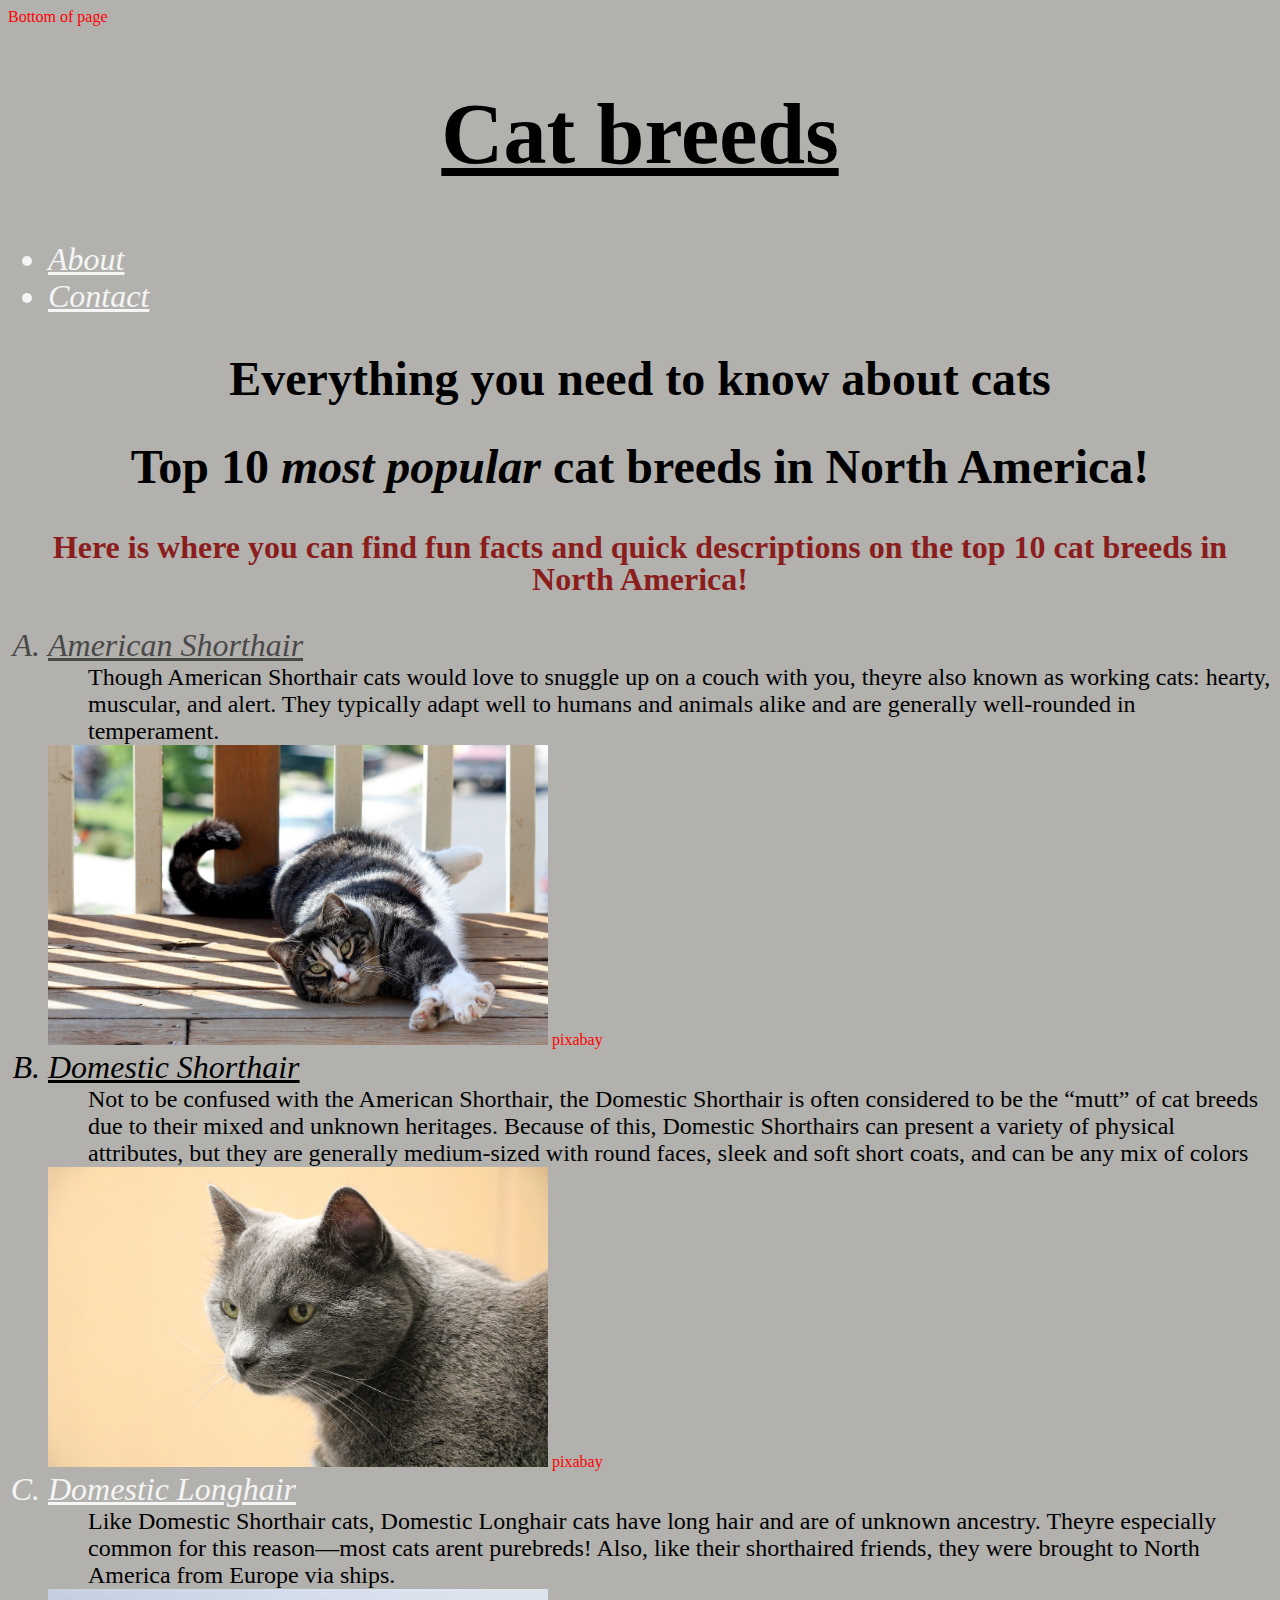
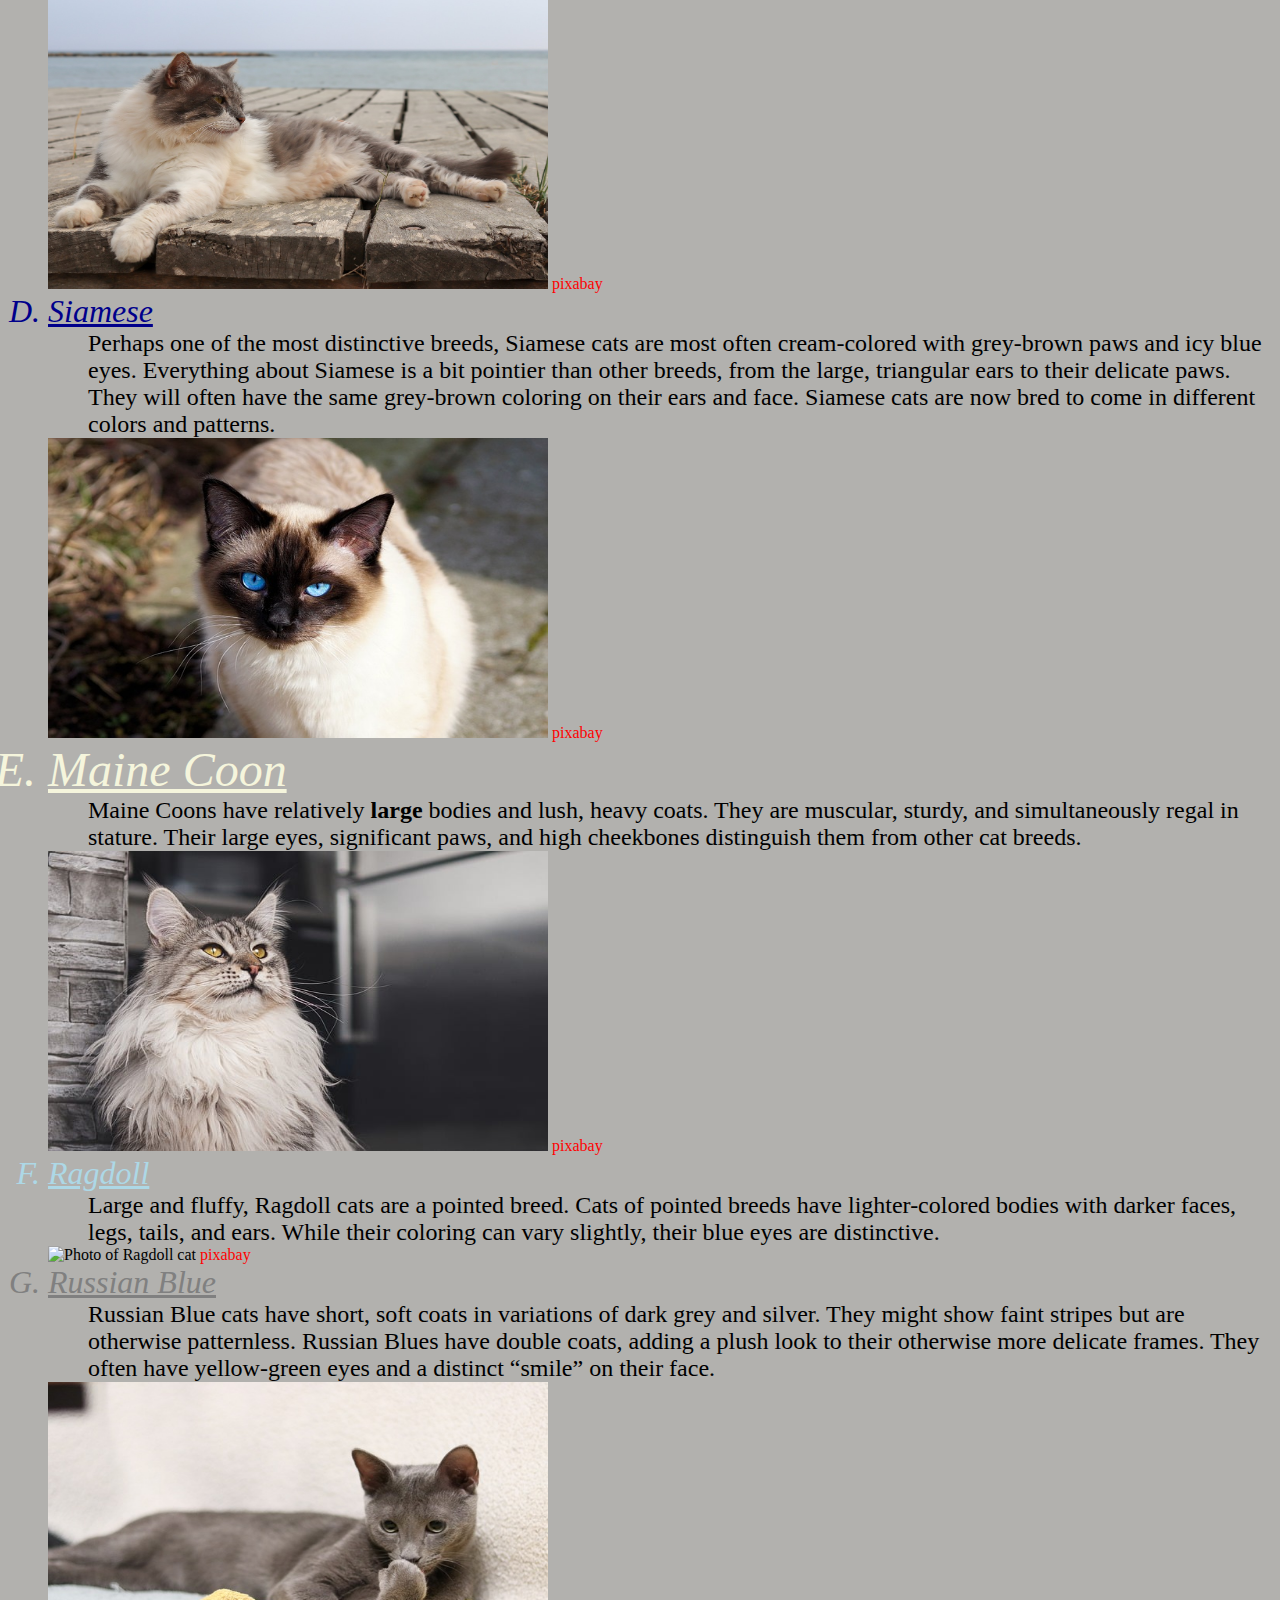
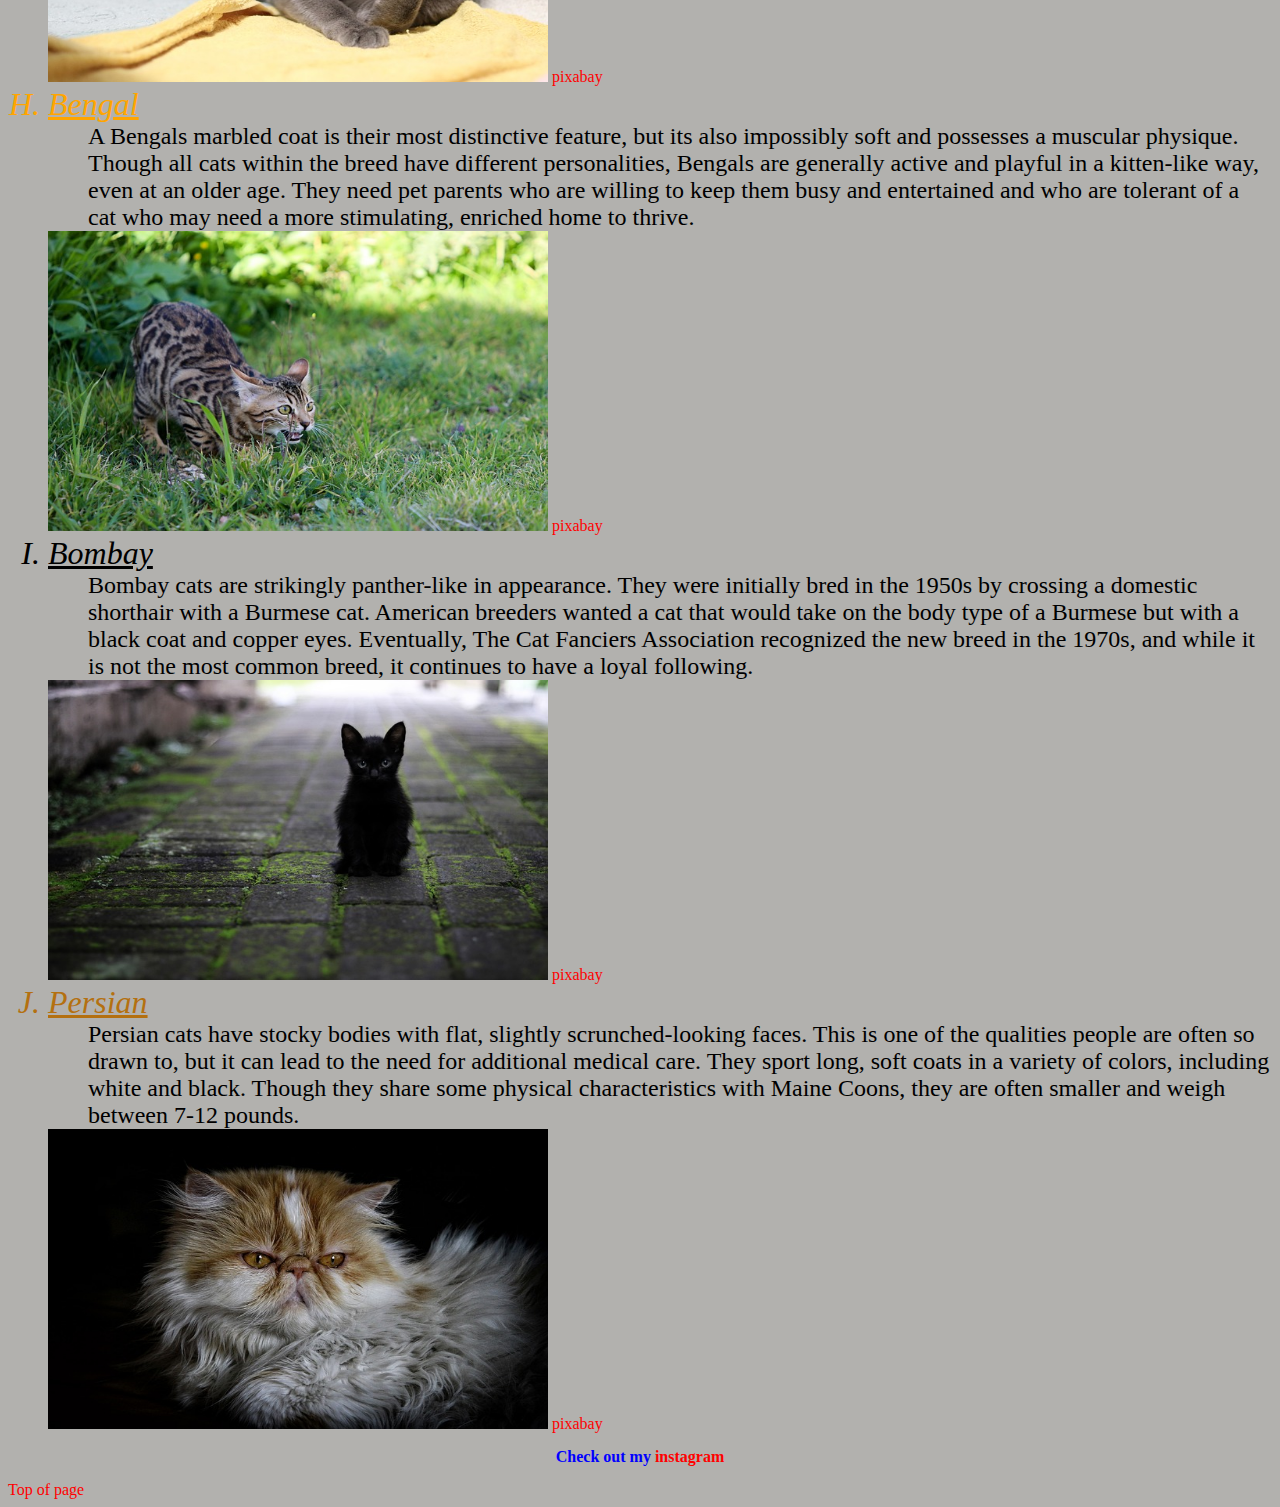
==== index.html @ c0378ca7 "added updates from assignment 7" ====
<!DOCTYPE html>
<html lang="en">
    <head>
        <title>Cat breed website</title>
        <meta charset="utf-8">
        <link rel="stylesheet" href="styles.css">
        <link rel="preconnect" href="https://fonts.googleapis.com">
        <link rel="preconnect" href="https://fonts.gstatic.com" crossorigin>
        <link href="https://fonts.googleapis.com/css2?family=Lemon&family=Oswald&display=swap" rel="stylesheet">
    </head> 
    <body>

        <!-- Capstone assignment -->
        <a href="#footer">Bottom of page</a>
        <header>
            <h1>Cat breeds</h1>  
            <ul>
                <a href="./pages/about.html"><li>About</li></a>
                <a href="./pages/contact.html"></aa><li>Contact</li></a>
            </ul>   
        </header>
        <main>
            <h2>Everything you need to know about cats</h2>
        <section>
            <!-- emphasized most popular -->
            <h2>Top 10 <em>most popular</em> cat breeds in North America!</h2>
            <p>Here is where you can find fun facts and quick descriptions on the top 10 cat breeds in North America!</p>
            <ol type=A>
                <li class="Americanshorthair">American Shorthair</li>
                <dd>Though American Shorthair cats would love to snuggle up on a couch with you, theyre also known as working cats: hearty, muscular, and alert. They typically adapt well to humans and animals alike and are generally well-rounded in temperament.</dd>
                    <img src="images/american-shorthair-cat.jpg"
                        alt="Photo of american short hair"
                        width= "500"
                        height="300" />
                    <a href="https://pixabay.com/photos/american-shorthair-cat-domestic-cat-2918491/"
                        target="_blank">
                        pixabay
                    </a>
                    
                <li class="domestic-shorthair">Domestic Shorthair</li>
                <dd>Not to be confused with the American Shorthair, the Domestic Shorthair is often considered to be the “mutt” of cat breeds due to their mixed and unknown heritages. Because of this, Domestic Shorthairs can present a variety of physical attributes, but they are generally medium-sized with round faces, sleek and soft short coats, and can be any mix of colors</dd>
                    <img src="images/domestic-shorthair.jpg"
                        alt="Photo of Domestic short hair"  
                        width="500"
                        height="300" />
                    <a href="https://pixabay.com/photos/cat-gray-cat-old-cat-feline-1099127/"
                        target="_blank">
                        pixabay
                    </a>
                <li>Domestic Longhair</li>
                <dd>Like Domestic Shorthair cats, Domestic Longhair cats have long hair and are of unknown ancestry. Theyre especially common for this reason—most cats arent purebreds! Also, like their shorthaired friends, they were brought to North America from Europe via ships.</dd>
                    <img src="images/domestic-longhair.jpg"
                        alt="Photo of Domestic longhair"
                        width="500"
                        height="300" />
                    <a href="https://pixabay.com/photos/cat-sea-web-longhair-cat-water-4286593/"
                        target="_blank">
                        pixabay
                    </a>
                    
                <li class="siamese">Siamese</li>
                <dd>Perhaps one of the most distinctive breeds, Siamese cats are most often cream-colored with grey-brown paws and icy blue eyes. Everything about Siamese is a bit pointier than other breeds, from the large, triangular ears to their delicate paws. They will often have the same grey-brown coloring on their ears and face. Siamese cats are now bred to come in different colors and patterns.</dd>
                    <img src="images/siamese.jpg"
                        alt="Photo of Siamese cat"
                        width="500"
                        height="300" />
                    <a href="https://pixabay.com/photos/cat-siamese-fur-kitten-breed-cat-2124270/"
                        target="_blank">
                        pixabay
                    </a>
                        
                    <!-- strong on "large" -->
                <li class="Mainecoon">Maine Coon</li>
                <dd>Maine Coons have relatively <strong>large</strong> bodies and lush, heavy coats. They are muscular, sturdy, and simultaneously regal in stature. Their large eyes, significant paws, and high cheekbones distinguish them from other cat breeds.</dd>
                    <img src="images/maine-coon.jpg"
                        alt="Photo of Mainecoon cat"
                        width="500"
                        height="300" />
                    <a href="https://pixabay.com/photos/cat-maine-coon-feline-pet-fur-7954713/"
                        target="_blank">
                        pixabay
                    </a>
                <li class="Ragdoll">Ragdoll</li>
                <dd>Large and fluffy, Ragdoll cats are a pointed breed. Cats of pointed breeds have lighter-colored bodies with darker faces, legs, tails, and ears. While their coloring can vary slightly, their blue eyes are distinctive.</dd>
                    <img src="images/ragdoll.jpg"
                        alt="Photo of Ragdoll cat"
                        width="500"
                        height="300" />
                    <a href="https://pixabay.com/photos/cat-ragdoll-kitten-dark-kitty-4221858/"
                        target="_blank">
                        pixabay
                    </a>
                <li class="RussianBlue">Russian Blue</li>
                <dd>Russian Blue cats have short, soft coats in variations of dark grey and silver. They might show faint stripes but are otherwise patternless. Russian Blues have double coats, adding a plush look to their otherwise more delicate frames. They often have yellow-green eyes and a distinct “smile” on their face.</dd>
                    <img src="images/russian-blue.jpg"
                        alt="Photo of Russian blue cat"
                        width="500"
                        height="300" />
                    <a href="https://pixabay.com/photos/cat-russian-blue-kitty-kitten-soft-2480778/"
                        target="_blank">
                        pixabay
                    </a>
                <li class="Bengal">Bengal</li>
                <dd>A Bengals marbled coat is their most distinctive feature, but its also impossibly soft and possesses a muscular physique. Though all cats within the breed have different personalities, Bengals are generally active and playful in a kitten-like way, even at an older age. They need pet parents who are willing to keep them busy and entertained and who are tolerant of a cat who may need a more stimulating, enriched home to thrive.</dd>
                    <img src="images/bengal.jpg"
                        alt="Photo of Bengal cat"
                        width="500"
                        height="300" />
                    <a href="https://pixabay.com/photos/cat-animals-pet-bengal-green-pets-4106916/"
                        target="_blank">
                        pixabay
                    </a>
                <li class="Bombay">Bombay</li>
                <dd>Bombay cats are strikingly panther-like in appearance. They were initially bred in the 1950s by crossing a domestic shorthair with a Burmese cat. American breeders wanted a cat that would take on the body type of a Burmese but with a black coat and copper eyes. Eventually, The Cat Fanciers Association recognized the new breed in the 1970s, and while it is not the most common breed, it continues to have a loyal following.</dd>
                    <img src="images/bombay.jpg"
                        alt="Photo of bombay cat"
                        width="500"
                        height="300" />
                    <a href="https://pixabay.com/photos/cat-black-animal-pet-hair-star-3169476/"
                        target="_blank">
                        pixabay
                    </a>
                <li class="Persian">Persian</li>
                <dd>Persian cats have stocky bodies with flat, slightly scrunched-looking faces. This is one of the qualities people are often so drawn to, but it can lead to the need for additional medical care. They sport long, soft coats in a variety of colors, including white and black. Though they share some physical characteristics with Maine Coons, they are often smaller and weigh between 7-12 pounds.</dd>
                    <img src="images/persian.jpg"
                        alt="Photo of persian cat"
                        width="500"
                        height="300" />
                    <a href="https://pixabay.com/photos/cat-persian-persian-cat-pet-animal-2182624/"
                        target="_blank">
                        pixabay
                    </a>
            </ol>

        </section>
        </main>
        <footer id="footer">
                <p class="instagram">Check out my <a href="https://www.instagram.com/"
                target="_blank">
                instagram</a> </p>
                <a href="#top">Top of page</a>
        </footer>
    </body>
</html>
---- styles.css ----
/* Website styles */
header h1{
   color:#000000; 
   font-size:86px;
   text-decoration: underline;
   font-family: "Lemon", serif, 'Times New Roman', Times,;
   text-align:center;
   /* text align */
}

body{
    background-color: rgb(178, 177, 174);
    color: black; 
}
/* line height, font weight,text align */
p{
    color: rgb(139, 29, 29);
    font-size: 32px;
    font-weight:bold;
    line-height:1;
    text-align:center;
}
/* font style */
li{
    color:whitesmoke;
    font-size:32px;
    font-style:italic;
    text-decoration: underline;
}

dd{
    font-size:24px;
}

h2{
    font-size:48px;
    color:rgb(0, 0, 0);
    text-align:center;
    line-height:1;
}

.instagram{
    color:blue;
    font-size:16px;
}

.domestic-shorthair{
    font-size: 32px;
    color: black;
    
}

.Americanshorthair{
    color:rgb(74, 72, 72);
}

.siamese{
    color:darkblue;
}

.Mainecoon{
    color:beige;
    font-size:48px;
}

.Ragdoll{
    color:lightblue;
}

.RussianBlue{
    color:grey;
}

.Bengal{
    color:orange;
}

.Bombay{
    color:black;
}

.Persian{
    color:rgb(180, 112, 16);
}

a {
    color: red;
    text-decoration: none;
  }

a:link,
a:focus,
a:active {
  text-decoration: none;
  color: red;
}

a:hover {
  text-decoration: underline;
}

a:visited {
  color: purple;
}
/* nesting */
section li a {
    font-size:32;
    font-weight:900;
  }
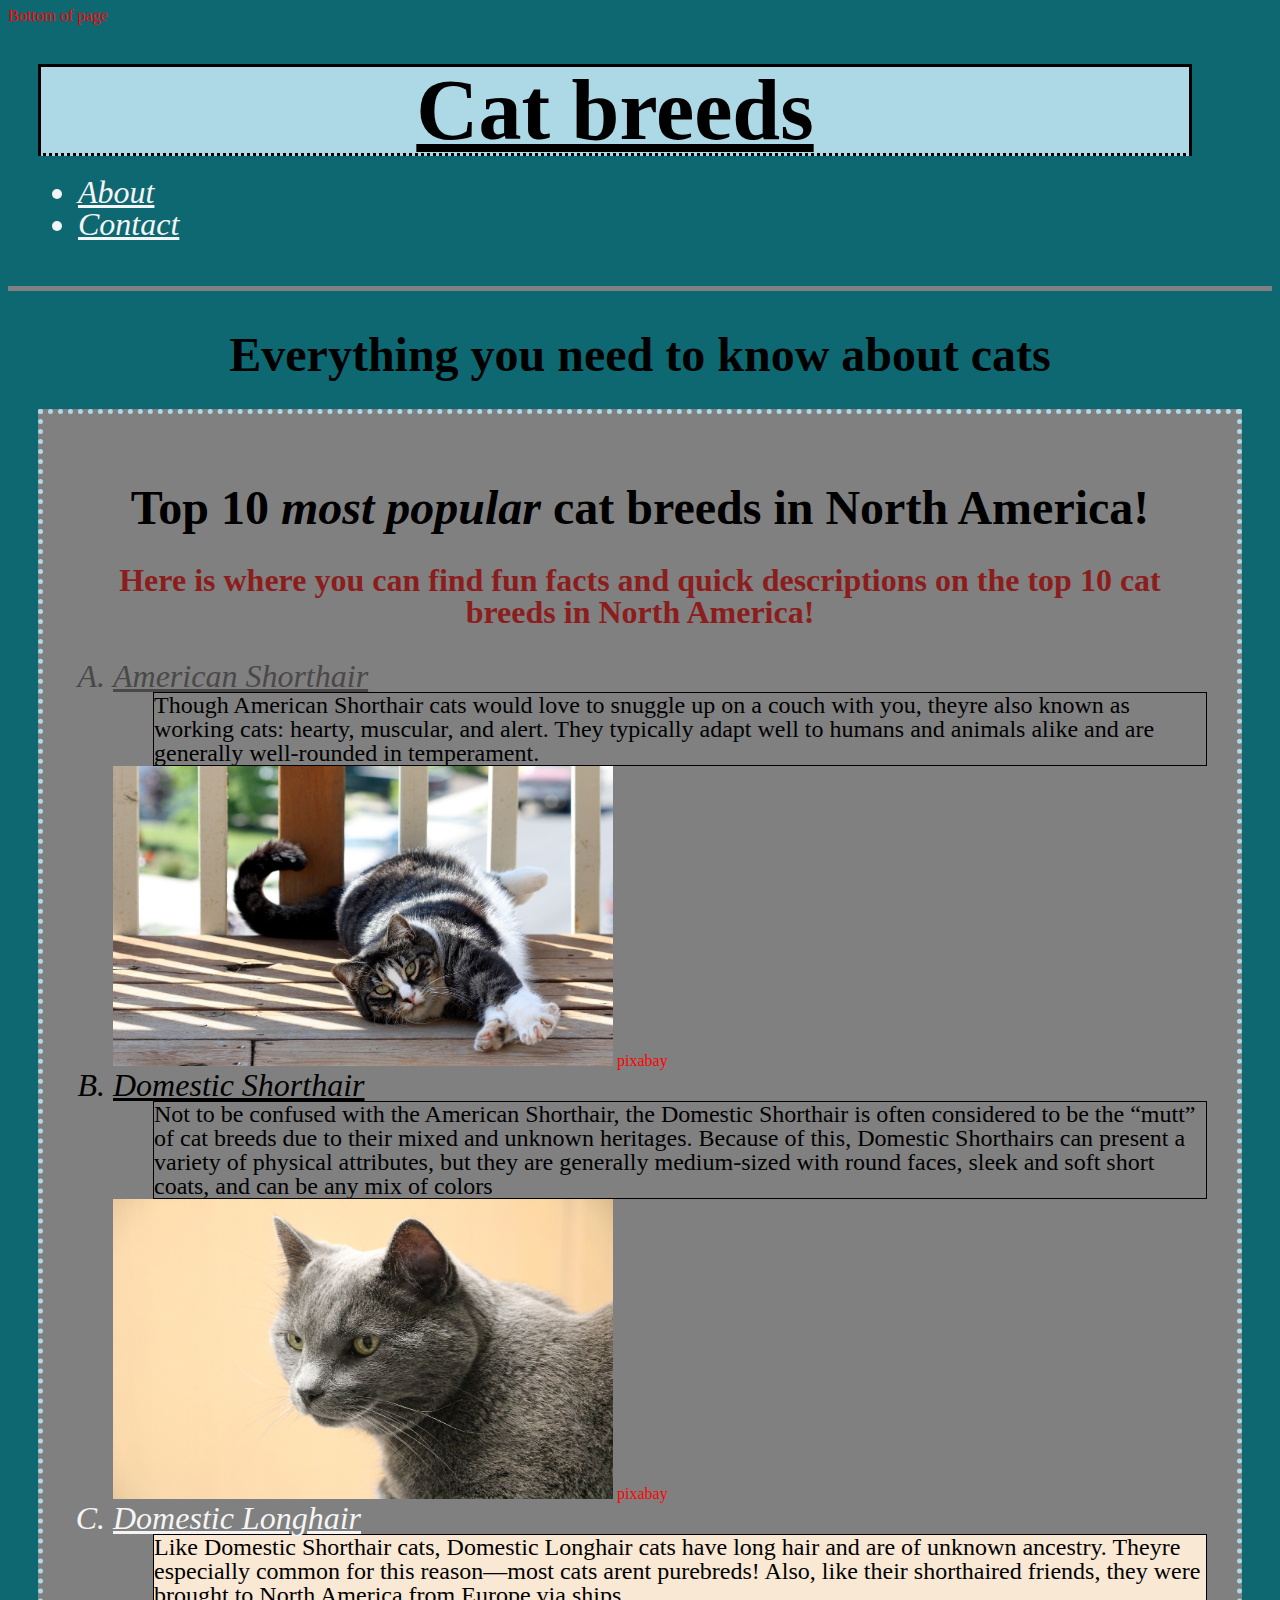
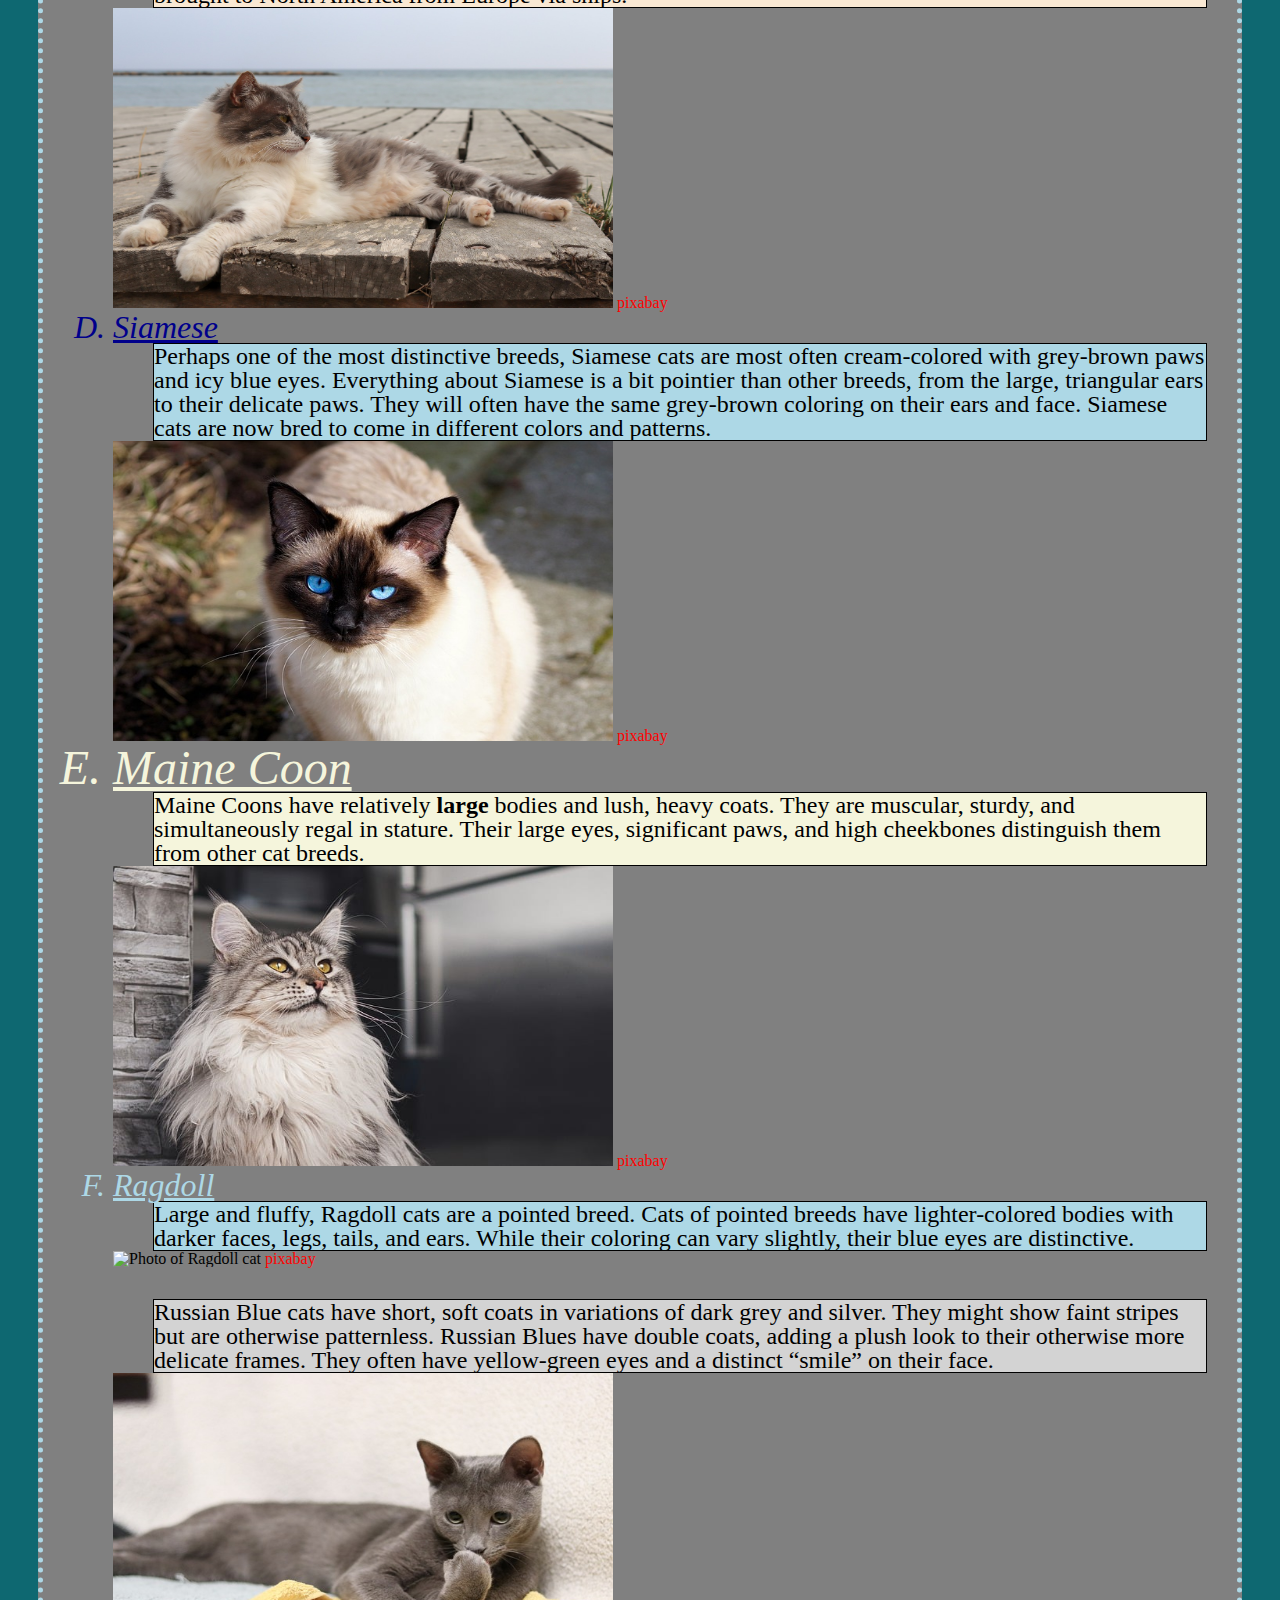
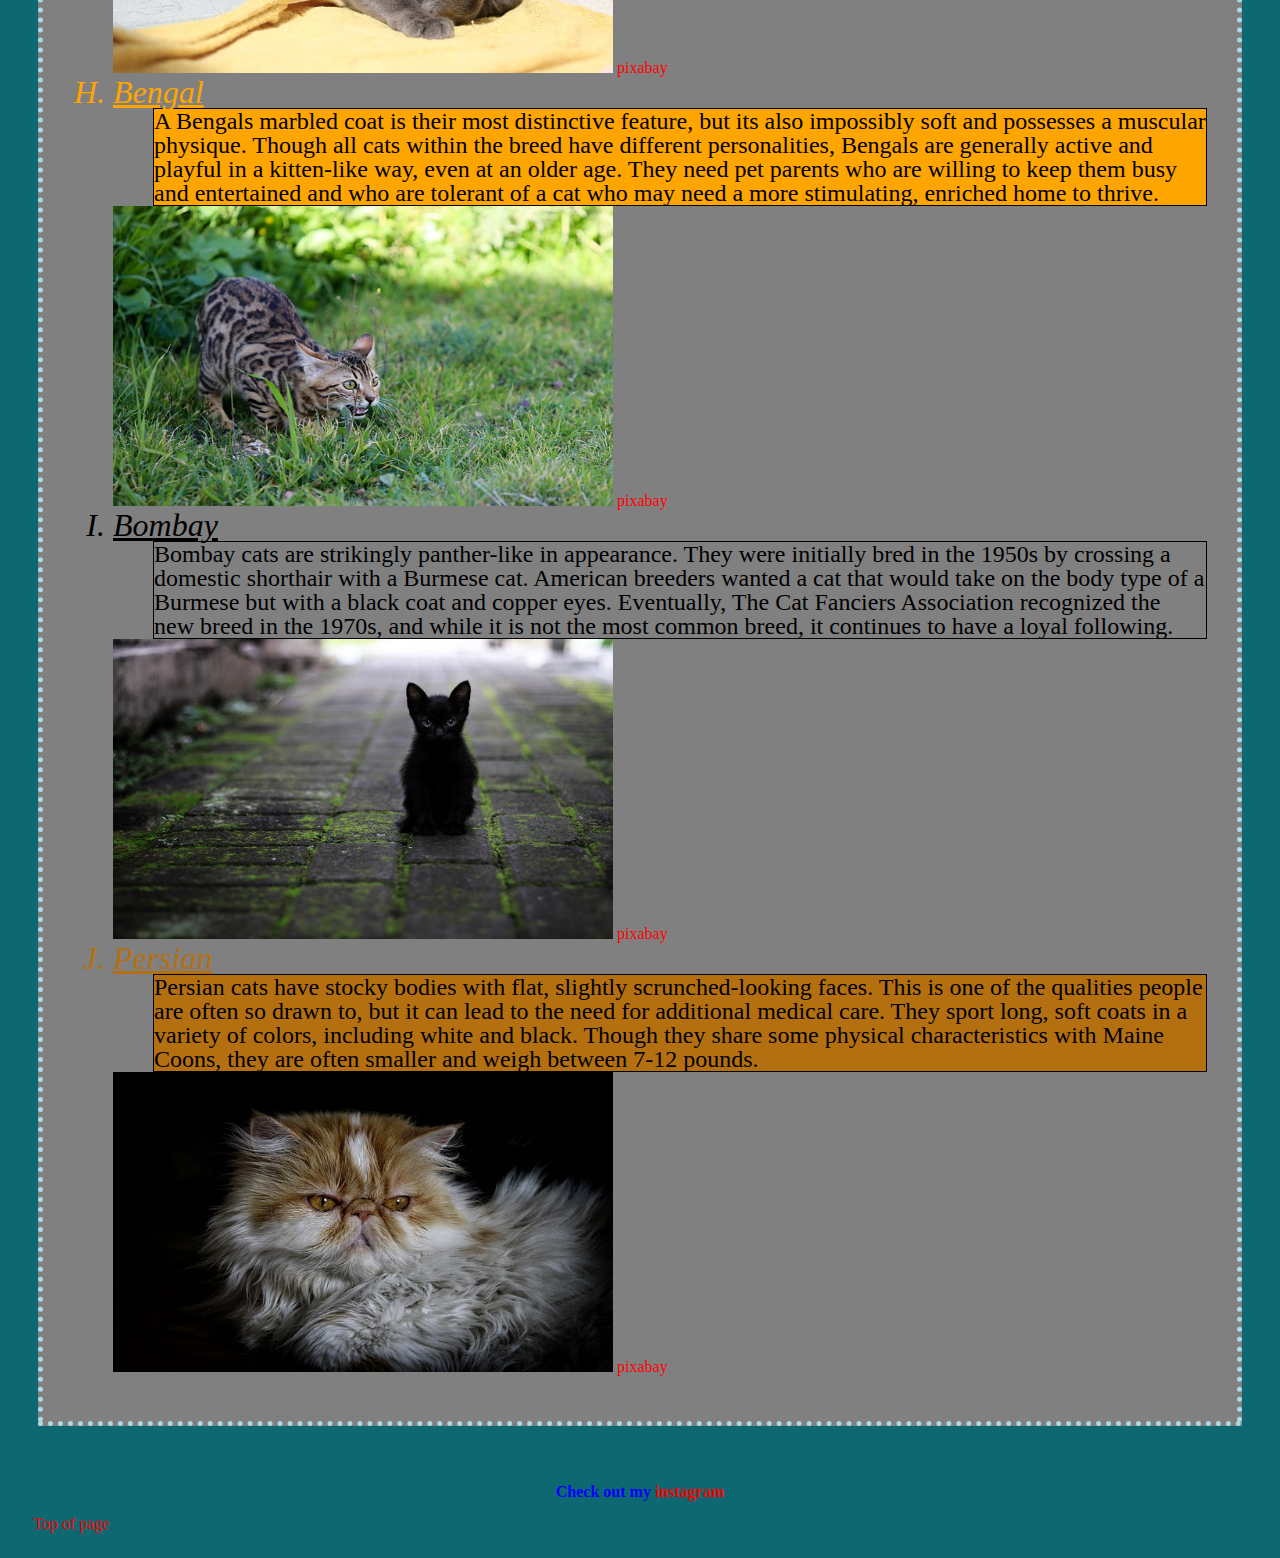
==== commit 8e4fc135: "finished assignment 8 and added some more css styling" ====
--- a/index.html
+++ b/index.html
@@ -13,7 +13,7 @@
         <!-- Capstone assignment -->
         <a href="#footer">Bottom of page</a>
         <header>
-            <h1>Cat breeds</h1>  
+            <h1 class="title">Cat breeds</h1>  
             <ul>
                 <a href="./pages/about.html"><li>About</li></a>
                 <a href="./pages/contact.html"></aa><li>Contact</li></a>
@@ -27,7 +27,7 @@
             <p>Here is where you can find fun facts and quick descriptions on the top 10 cat breeds in North America!</p>
             <ol type=A>
                 <li class="Americanshorthair">American Shorthair</li>
-                <dd>Though American Shorthair cats would love to snuggle up on a couch with you, theyre also known as working cats: hearty, muscular, and alert. They typically adapt well to humans and animals alike and are generally well-rounded in temperament.</dd>
+                <dd class="Americanshorthairtext">Though American Shorthair cats would love to snuggle up on a couch with you, theyre also known as working cats: hearty, muscular, and alert. They typically adapt well to humans and animals alike and are generally well-rounded in temperament.</dd>
                     <img src="images/american-shorthair-cat.jpg"
                         alt="Photo of american short hair"
                         width= "500"
@@ -38,7 +38,7 @@
                     </a>
                     
                 <li class="domestic-shorthair">Domestic Shorthair</li>
-                <dd>Not to be confused with the American Shorthair, the Domestic Shorthair is often considered to be the “mutt” of cat breeds due to their mixed and unknown heritages. Because of this, Domestic Shorthairs can present a variety of physical attributes, but they are generally medium-sized with round faces, sleek and soft short coats, and can be any mix of colors</dd>
+                <dd class="domesticshorthairtext">Not to be confused with the American Shorthair, the Domestic Shorthair is often considered to be the “mutt” of cat breeds due to their mixed and unknown heritages. Because of this, Domestic Shorthairs can present a variety of physical attributes, but they are generally medium-sized with round faces, sleek and soft short coats, and can be any mix of colors</dd>
                     <img src="images/domestic-shorthair.jpg"
                         alt="Photo of Domestic short hair"  
                         width="500"
@@ -47,8 +47,8 @@
                         target="_blank">
                         pixabay
                     </a>
-                <li>Domestic Longhair</li>
-                <dd>Like Domestic Shorthair cats, Domestic Longhair cats have long hair and are of unknown ancestry. Theyre especially common for this reason—most cats arent purebreds! Also, like their shorthaired friends, they were brought to North America from Europe via ships.</dd>
+                <li class="domesticlonghair">Domestic Longhair</li>
+                <dd class="domesticlonghairtext">Like Domestic Shorthair cats, Domestic Longhair cats have long hair and are of unknown ancestry. Theyre especially common for this reason—most cats arent purebreds! Also, like their shorthaired friends, they were brought to North America from Europe via ships.</dd>
                     <img src="images/domestic-longhair.jpg"
                         alt="Photo of Domestic longhair"
                         width="500"
@@ -59,7 +59,7 @@
                     </a>
                     
                 <li class="siamese">Siamese</li>
-                <dd>Perhaps one of the most distinctive breeds, Siamese cats are most often cream-colored with grey-brown paws and icy blue eyes. Everything about Siamese is a bit pointier than other breeds, from the large, triangular ears to their delicate paws. They will often have the same grey-brown coloring on their ears and face. Siamese cats are now bred to come in different colors and patterns.</dd>
+                <dd class="siamesetext">Perhaps one of the most distinctive breeds, Siamese cats are most often cream-colored with grey-brown paws and icy blue eyes. Everything about Siamese is a bit pointier than other breeds, from the large, triangular ears to their delicate paws. They will often have the same grey-brown coloring on their ears and face. Siamese cats are now bred to come in different colors and patterns.</dd>
                     <img src="images/siamese.jpg"
                         alt="Photo of Siamese cat"
                         width="500"
@@ -71,7 +71,7 @@
                         
                     <!-- strong on "large" -->
                 <li class="Mainecoon">Maine Coon</li>
-                <dd>Maine Coons have relatively <strong>large</strong> bodies and lush, heavy coats. They are muscular, sturdy, and simultaneously regal in stature. Their large eyes, significant paws, and high cheekbones distinguish them from other cat breeds.</dd>
+                <dd class="mainecoontext">Maine Coons have relatively <strong>large</strong> bodies and lush, heavy coats. They are muscular, sturdy, and simultaneously regal in stature. Their large eyes, significant paws, and high cheekbones distinguish them from other cat breeds.</dd>
                     <img src="images/maine-coon.jpg"
                         alt="Photo of Mainecoon cat"
                         width="500"
@@ -81,7 +81,7 @@
                         pixabay
                     </a>
                 <li class="Ragdoll">Ragdoll</li>
-                <dd>Large and fluffy, Ragdoll cats are a pointed breed. Cats of pointed breeds have lighter-colored bodies with darker faces, legs, tails, and ears. While their coloring can vary slightly, their blue eyes are distinctive.</dd>
+                <dd class="ragdolltext">Large and fluffy, Ragdoll cats are a pointed breed. Cats of pointed breeds have lighter-colored bodies with darker faces, legs, tails, and ears. While their coloring can vary slightly, their blue eyes are distinctive.</dd>
                     <img src="images/ragdoll.jpg"
                         alt="Photo of Ragdoll cat"
                         width="500"
@@ -91,7 +91,7 @@
                         pixabay
                     </a>
                 <li class="RussianBlue">Russian Blue</li>
-                <dd>Russian Blue cats have short, soft coats in variations of dark grey and silver. They might show faint stripes but are otherwise patternless. Russian Blues have double coats, adding a plush look to their otherwise more delicate frames. They often have yellow-green eyes and a distinct “smile” on their face.</dd>
+                <dd class="russianbluetext">Russian Blue cats have short, soft coats in variations of dark grey and silver. They might show faint stripes but are otherwise patternless. Russian Blues have double coats, adding a plush look to their otherwise more delicate frames. They often have yellow-green eyes and a distinct “smile” on their face.</dd>
                     <img src="images/russian-blue.jpg"
                         alt="Photo of Russian blue cat"
                         width="500"
@@ -101,7 +101,7 @@
                         pixabay
                     </a>
                 <li class="Bengal">Bengal</li>
-                <dd>A Bengals marbled coat is their most distinctive feature, but its also impossibly soft and possesses a muscular physique. Though all cats within the breed have different personalities, Bengals are generally active and playful in a kitten-like way, even at an older age. They need pet parents who are willing to keep them busy and entertained and who are tolerant of a cat who may need a more stimulating, enriched home to thrive.</dd>
+                <dd class="bengaltext">A Bengals marbled coat is their most distinctive feature, but its also impossibly soft and possesses a muscular physique. Though all cats within the breed have different personalities, Bengals are generally active and playful in a kitten-like way, even at an older age. They need pet parents who are willing to keep them busy and entertained and who are tolerant of a cat who may need a more stimulating, enriched home to thrive.</dd>
                     <img src="images/bengal.jpg"
                         alt="Photo of Bengal cat"
                         width="500"
@@ -111,7 +111,7 @@
                         pixabay
                     </a>
                 <li class="Bombay">Bombay</li>
-                <dd>Bombay cats are strikingly panther-like in appearance. They were initially bred in the 1950s by crossing a domestic shorthair with a Burmese cat. American breeders wanted a cat that would take on the body type of a Burmese but with a black coat and copper eyes. Eventually, The Cat Fanciers Association recognized the new breed in the 1970s, and while it is not the most common breed, it continues to have a loyal following.</dd>
+                <dd class="bombaytext">Bombay cats are strikingly panther-like in appearance. They were initially bred in the 1950s by crossing a domestic shorthair with a Burmese cat. American breeders wanted a cat that would take on the body type of a Burmese but with a black coat and copper eyes. Eventually, The Cat Fanciers Association recognized the new breed in the 1970s, and while it is not the most common breed, it continues to have a loyal following.</dd>
                     <img src="images/bombay.jpg"
                         alt="Photo of bombay cat"
                         width="500"
@@ -121,7 +121,7 @@
                         pixabay
                     </a>
                 <li class="Persian">Persian</li>
-                <dd>Persian cats have stocky bodies with flat, slightly scrunched-looking faces. This is one of the qualities people are often so drawn to, but it can lead to the need for additional medical care. They sport long, soft coats in a variety of colors, including white and black. Though they share some physical characteristics with Maine Coons, they are often smaller and weigh between 7-12 pounds.</dd>
+                <dd class="persiantext">Persian cats have stocky bodies with flat, slightly scrunched-looking faces. This is one of the qualities people are often so drawn to, but it can lead to the need for additional medical care. They sport long, soft coats in a variety of colors, including white and black. Though they share some physical characteristics with Maine Coons, they are often smaller and weigh between 7-12 pounds.</dd>
                     <img src="images/persian.jpg"
                         alt="Photo of persian cat"
                         width="500"
--- a/styles.css
+++ b/styles.css
@@ -1,15 +1,36 @@
 /* Website styles */
-header h1{
+* {
+    font-family:'Franklin Gothic Medium', 'Arial Narrow', Arial, sans-serif
+    font-size: 100%;
+    line-height: 1;
+    /* border: 2px solid black;
+    margin: 1px; */
+
+}
+.title {
    color:#000000; 
    font-size:86px;
    text-decoration: underline;
    font-family: "Lemon", serif, 'Times New Roman', Times,;
    text-align:center;
-   /* text align */
+   border: 3px solid black;
+   border-bottom:dotted black;
+   
+}
+h1{
+    margin-top: 10px;
+    margin-bottom: 20px;
+    margin-right: 50px;
+    margin-left: 50;
+    background-color:lightblue;
 }
 
+header {
+    border-bottom: 5px solid grey;
+  }
+
 body{
-    background-color: rgb(178, 177, 174);
+    background-color: rgb(14, 104, 113);
     color: black; 
 }
 /* line height, font weight,text align */
@@ -19,6 +40,8 @@
     font-weight:bold;
     line-height:1;
     text-align:center;
+    
+      
 }
 /* font style */
 li{
@@ -30,6 +53,7 @@
 
 dd{
     font-size:24px;
+    border: 1px solid black;
 }
 
 h2{
@@ -50,12 +74,27 @@
     
 }
 
+.domesticshorthairtext{
+    background-color:grey;
+}
+
 .Americanshorthair{
     color:rgb(74, 72, 72);
 }
 
+.Americanshorthairtext{
+    background-color:grey;
+}
+
+.domesticlonghairtext{
+    background-color:rgb(249, 232, 211);
+}
 .siamese{
     color:darkblue;
+}
+
+.siamesetext{
+    background-color:lightblue;
 }
 
 .Mainecoon{
@@ -63,24 +102,47 @@
     font-size:48px;
 }
 
+.mainecoontext{
+    background-color:beige;
+}
+
 .Ragdoll{
     color:lightblue;
 }
 
+.ragdolltext{
+    background-color:lightblue;
+}
+
 .RussianBlue{
     color:grey;
+}
+.russianbluetext{
+    background-color:lightgrey;
 }
 
 .Bengal{
     color:orange;
 }
 
+.bengaltext{
+    background-color:orange;
+}
+
 .Bombay{
     color:black;
 }
 
+.bombaytext{
+    background-color:grey;
+}
+
 .Persian{
     color:rgb(180, 112, 16);
+}
+
+.persiantext{
+    background-color:rgb(180, 112, 16);
 }
 
 a {
@@ -94,7 +156,7 @@
   text-decoration: none;
   color: red;
 }
-
+/* Pseudo-class selector */
 a:hover {
   text-decoration: underline;
 }
@@ -106,4 +168,30 @@
 section li a {
     font-size:32;
     font-weight:900;
+  }
+
+  h1, h2, h3 {
+    margin-bottom: 20px;
+  }
+
+  header,
+  section,
+  footer{
+    padding: 30px;
+  }
+
+  h1 {
+    border-bottom: 1px solid black;
+  }
+  
+  section {
+    border:5px dotted lightblue;
+    background-color: grey;
+    margin: 30px;
+    padding: 30px;
+  }
+
+  footer{
+    margin: 1%;
+    padding: 1%;
   }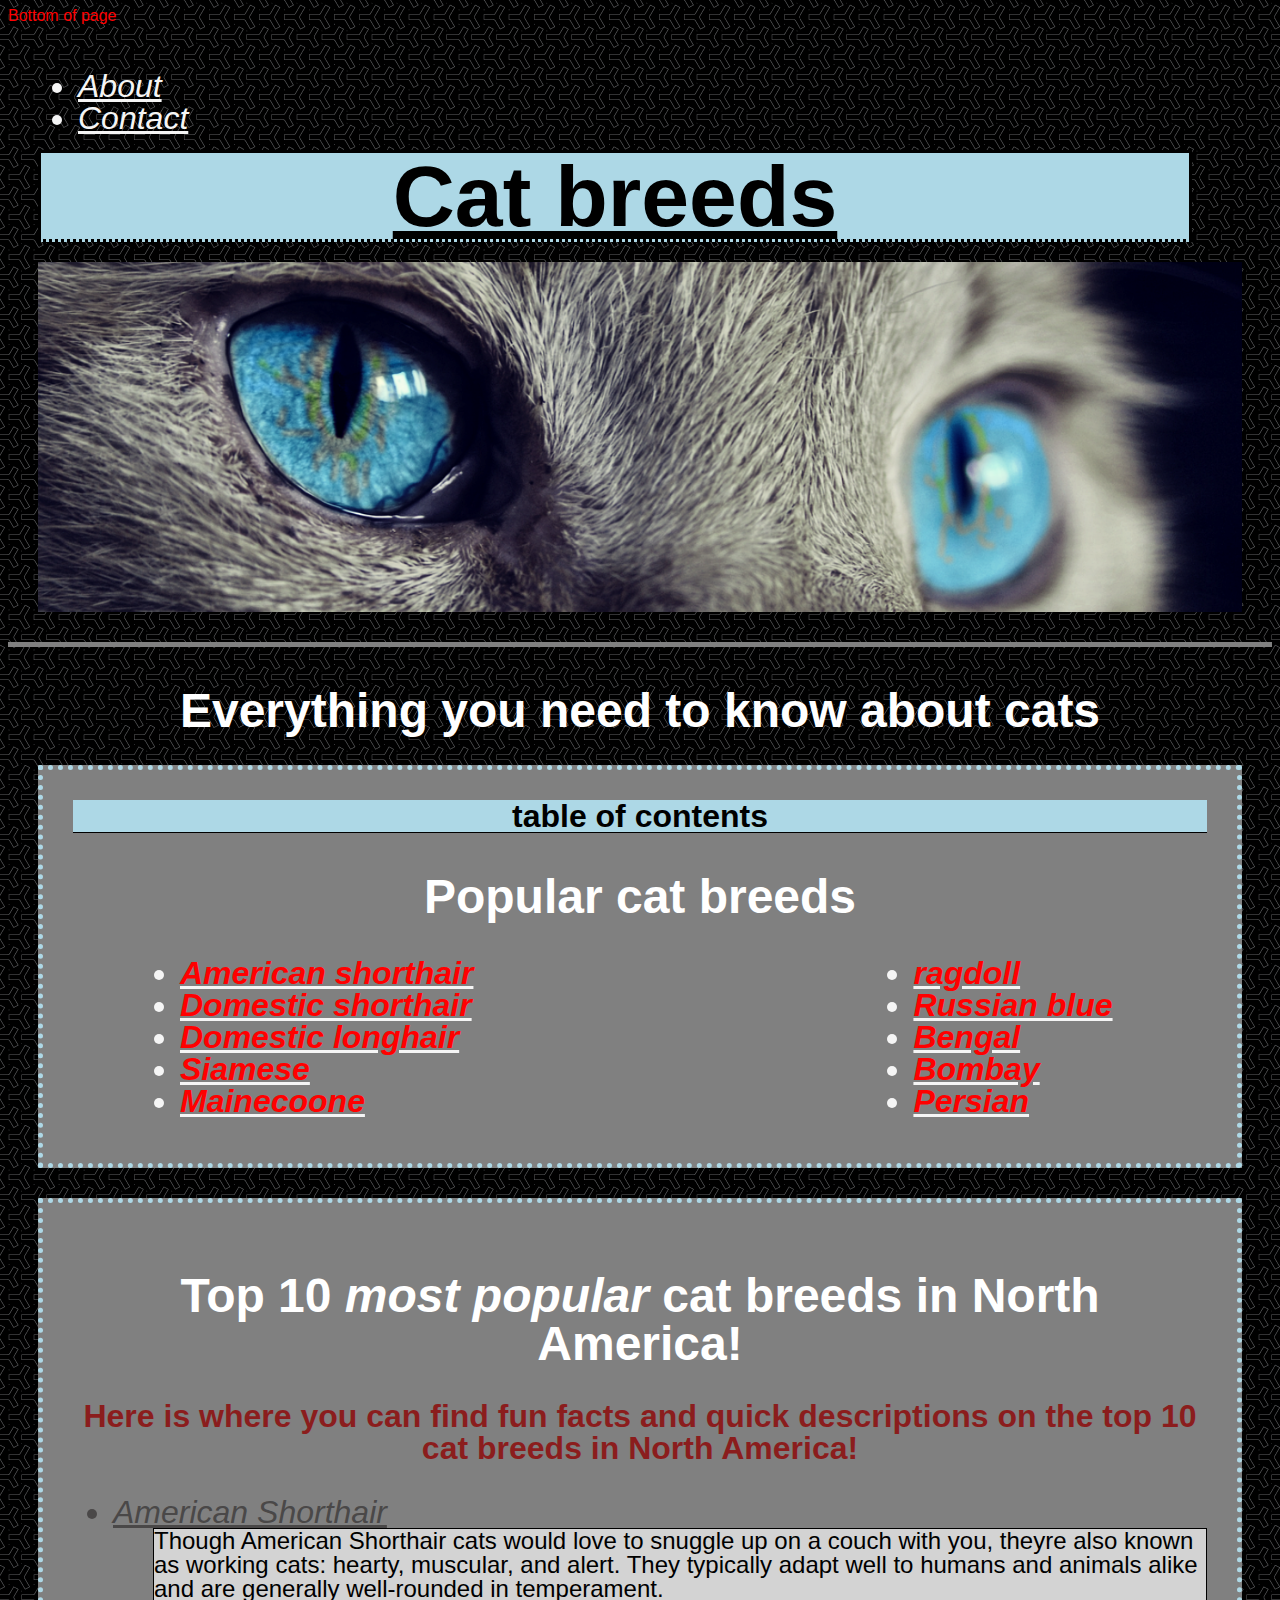
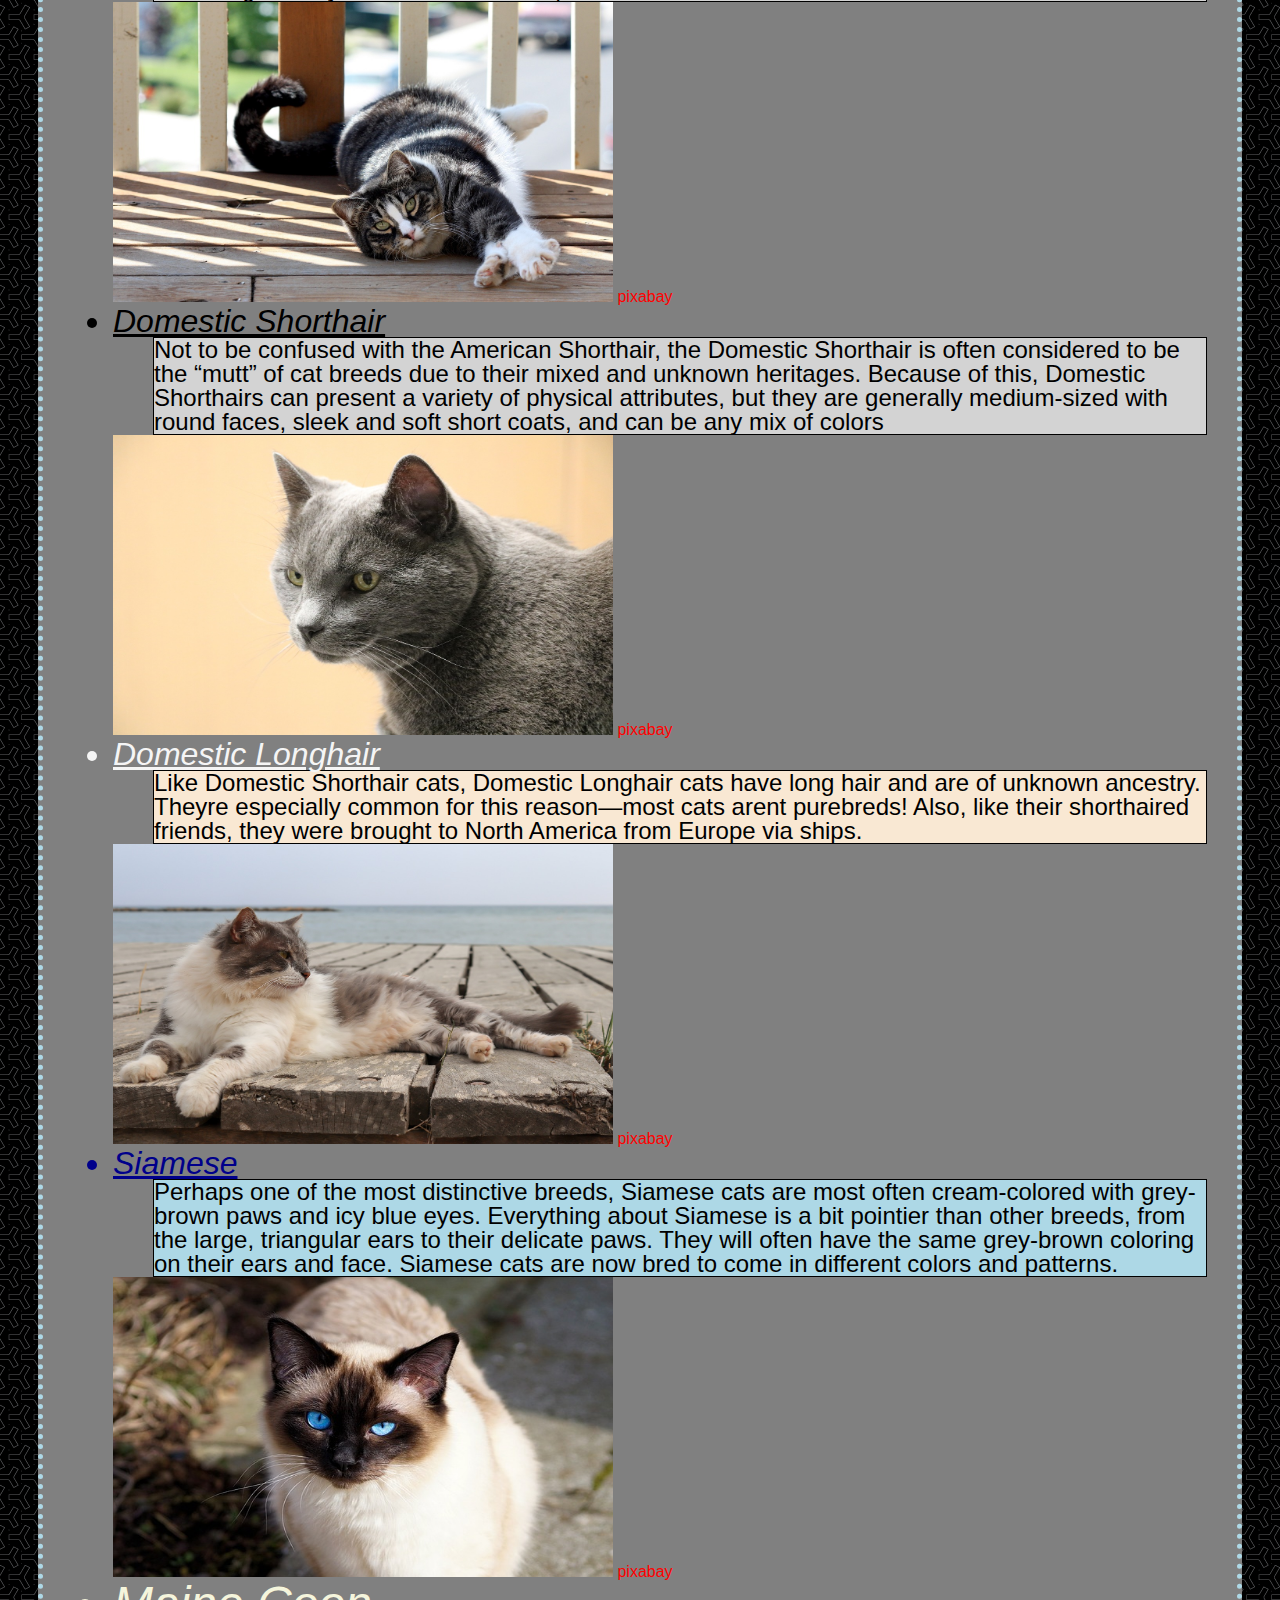
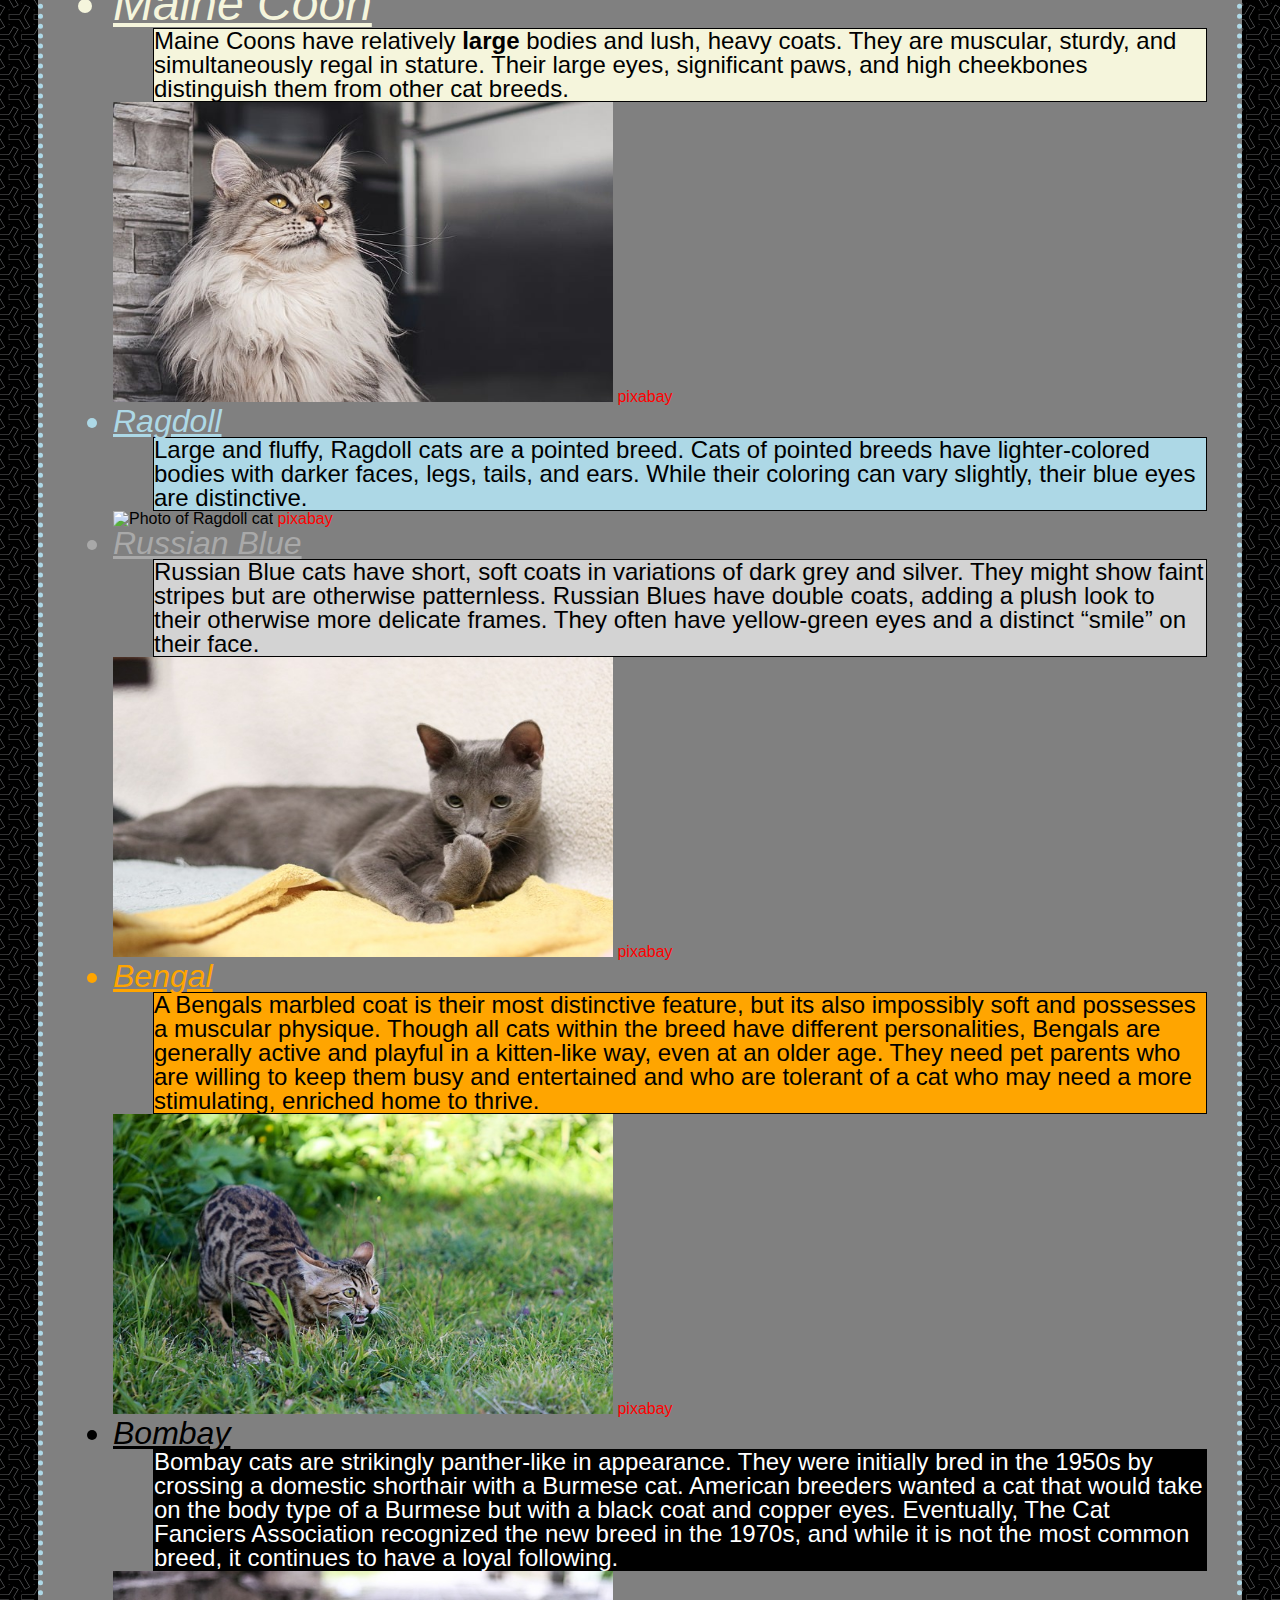
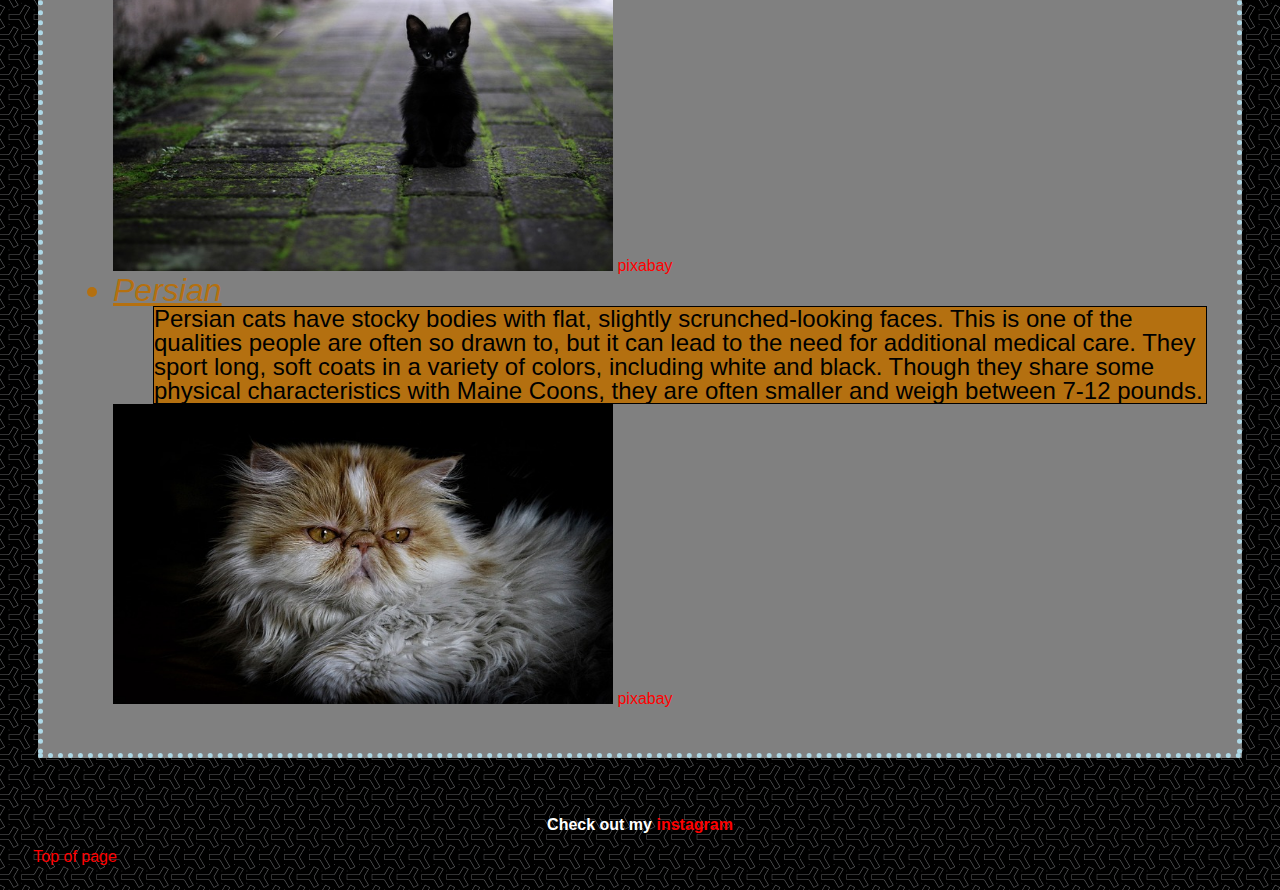
==== commit a5ea88e8: "finished assignment added css and fixed some html" ====
--- a/index.html
+++ b/index.html
@@ -10,127 +10,161 @@
     </head> 
     <body>
 
-        <!-- Capstone assignment -->
         <a href="#footer">Bottom of page</a>
-        <header>
-            <h1 class="title">Cat breeds</h1>  
+        <header> 
             <ul>
                 <a href="./pages/about.html"><li>About</li></a>
-                <a href="./pages/contact.html"></aa><li>Contact</li></a>
-            </ul>   
+                <a href="./pages/contact.html"></a><li>Contact</li></a>
+            </ul>
+            <h1 class="title">Cat breeds</h1>   
+            <div class="banner"></div>
         </header>
         <main>
             <h2>Everything you need to know about cats</h2>
+
+                <section>
+                    <h1 class="toc">table of contents</h1>
+                    <div class="container">
+                        <nav id="table-of-contents">
+                            <h2 class="toc-title" id="toc-title">Popular cat breeds</h2>
+                            <div class="div1">
+                                <ul class="toc-list">
+                                <li>
+                                    <a href="#American-shorthair">American shorthair</a>
+                                </li>
+                                <li>
+                                    <a href="#Domestic-shorthair">Domestic shorthair</a>
+                                </li>
+                                <li>
+                                    <a href="#Domestic-longhair">Domestic longhair</a>
+                                </li>
+                                <li>
+                                    <a href="#Siamese">Siamese</a>
+                                </li>
+                                <li>
+                                    <a href="#Mainecoon">Mainecoone</a>
+                                </li>
+                                </ul>
+                                <ul class="toc-list1">
+                                <li>
+                                    <a href="#Ragdoll">ragdoll</a>
+                                </li>
+                                <li>
+                                    <a href="#Russianblue">Russian blue</a>
+                                </li>
+                                <li>
+                                    <a href="#Bengal">Bengal</a>
+                                </li>
+                                <li>
+                                    <a href="#Bombay">Bombay</a>
+                                </li>
+                                <li>
+                                    <a href="Persian">Persian</a>
+                                </li>
+                                </ul>
+                            </div>                
+                        </nav>
+                </section>
+                
+            </div>
         <section>
-            <!-- emphasized most popular -->
             <h2>Top 10 <em>most popular</em> cat breeds in North America!</h2>
             <p>Here is where you can find fun facts and quick descriptions on the top 10 cat breeds in North America!</p>
-            <ol type=A>
-                <li class="Americanshorthair">American Shorthair</li>
+            <ul>
+                <li id="American-shorthair" class="American-shorthair">American Shorthair</li>
                 <dd class="Americanshorthairtext">Though American Shorthair cats would love to snuggle up on a couch with you, theyre also known as working cats: hearty, muscular, and alert. They typically adapt well to humans and animals alike and are generally well-rounded in temperament.</dd>
                     <img src="images/american-shorthair-cat.jpg"
                         alt="Photo of american short hair"
                         width= "500"
                         height="300" />
                     <a href="https://pixabay.com/photos/american-shorthair-cat-domestic-cat-2918491/"
-                        target="_blank">
-                        pixabay
+                        target="_blank">pixabay
                     </a>
                     
-                <li class="domestic-shorthair">Domestic Shorthair</li>
-                <dd class="domesticshorthairtext">Not to be confused with the American Shorthair, the Domestic Shorthair is often considered to be the “mutt” of cat breeds due to their mixed and unknown heritages. Because of this, Domestic Shorthairs can present a variety of physical attributes, but they are generally medium-sized with round faces, sleek and soft short coats, and can be any mix of colors</dd>
+                <li id="Domeatic-shorthair" class="Domestic-shorthair">Domestic Shorthair</li> 
+                <dd class="Domesticshorthairtext">Not to be confused with the American Shorthair, the Domestic Shorthair is often considered to be the “mutt” of cat breeds due to their mixed and unknown heritages. Because of this, Domestic Shorthairs can present a variety of physical attributes, but they are generally medium-sized with round faces, sleek and soft short coats, and can be any mix of colors</dd>
                     <img src="images/domestic-shorthair.jpg"
                         alt="Photo of Domestic short hair"  
                         width="500"
                         height="300" />
                     <a href="https://pixabay.com/photos/cat-gray-cat-old-cat-feline-1099127/"
-                        target="_blank">
-                        pixabay
+                        target="_blank">pixabay
                     </a>
-                <li class="domesticlonghair">Domestic Longhair</li>
-                <dd class="domesticlonghairtext">Like Domestic Shorthair cats, Domestic Longhair cats have long hair and are of unknown ancestry. Theyre especially common for this reason—most cats arent purebreds! Also, like their shorthaired friends, they were brought to North America from Europe via ships.</dd>
+                <li id="Domestic-longhair" class="Domestic-longhair">Domestic Longhair</li>
+                <dd class="Domesticlonghairtext">Like Domestic Shorthair cats, Domestic Longhair cats have long hair and are of unknown ancestry. Theyre especially common for this reason—most cats arent purebreds! Also, like their shorthaired friends, they were brought to North America from Europe via ships.</dd>
                     <img src="images/domestic-longhair.jpg"
                         alt="Photo of Domestic longhair"
                         width="500"
                         height="300" />
                     <a href="https://pixabay.com/photos/cat-sea-web-longhair-cat-water-4286593/"
-                        target="_blank">
-                        pixabay
+                        target="_blank">pixabay
                     </a>
                     
-                <li class="siamese">Siamese</li>
+                <li id="Siamese" class="Siamese">Siamese</li>
                 <dd class="siamesetext">Perhaps one of the most distinctive breeds, Siamese cats are most often cream-colored with grey-brown paws and icy blue eyes. Everything about Siamese is a bit pointier than other breeds, from the large, triangular ears to their delicate paws. They will often have the same grey-brown coloring on their ears and face. Siamese cats are now bred to come in different colors and patterns.</dd>
                     <img src="images/siamese.jpg"
                         alt="Photo of Siamese cat"
                         width="500"
                         height="300" />
                     <a href="https://pixabay.com/photos/cat-siamese-fur-kitten-breed-cat-2124270/"
-                        target="_blank">
-                        pixabay
+                        target="_blank">pixabay
                     </a>
                         
-                    <!-- strong on "large" -->
-                <li class="Mainecoon">Maine Coon</li>
+                <li id="Mainecoon" class="Mainecoon">Maine Coon</li>
                 <dd class="mainecoontext">Maine Coons have relatively <strong>large</strong> bodies and lush, heavy coats. They are muscular, sturdy, and simultaneously regal in stature. Their large eyes, significant paws, and high cheekbones distinguish them from other cat breeds.</dd>
                     <img src="images/maine-coon.jpg"
                         alt="Photo of Mainecoon cat"
                         width="500"
                         height="300" />
                     <a href="https://pixabay.com/photos/cat-maine-coon-feline-pet-fur-7954713/"
-                        target="_blank">
-                        pixabay
+                        target="_blank">pixabay
                     </a>
-                <li class="Ragdoll">Ragdoll</li>
+                <li id="Ragdoll" class="Ragdoll">Ragdoll</li>
                 <dd class="ragdolltext">Large and fluffy, Ragdoll cats are a pointed breed. Cats of pointed breeds have lighter-colored bodies with darker faces, legs, tails, and ears. While their coloring can vary slightly, their blue eyes are distinctive.</dd>
                     <img src="images/ragdoll.jpg"
                         alt="Photo of Ragdoll cat"
                         width="500"
                         height="300" />
                     <a href="https://pixabay.com/photos/cat-ragdoll-kitten-dark-kitty-4221858/"
-                        target="_blank">
-                        pixabay
+                        target="_blank">pixabay
                     </a>
-                <li class="RussianBlue">Russian Blue</li>
-                <dd class="russianbluetext">Russian Blue cats have short, soft coats in variations of dark grey and silver. They might show faint stripes but are otherwise patternless. Russian Blues have double coats, adding a plush look to their otherwise more delicate frames. They often have yellow-green eyes and a distinct “smile” on their face.</dd>
+                <li id="Russianblue" class="Russianblue">Russian Blue</li>
+                <dd class="Russianbluetext">Russian Blue cats have short, soft coats in variations of dark grey and silver. They might show faint stripes but are otherwise patternless. Russian Blues have double coats, adding a plush look to their otherwise more delicate frames. They often have yellow-green eyes and a distinct “smile” on their face.</dd>
                     <img src="images/russian-blue.jpg"
                         alt="Photo of Russian blue cat"
                         width="500"
                         height="300" />
                     <a href="https://pixabay.com/photos/cat-russian-blue-kitty-kitten-soft-2480778/"
-                        target="_blank">
-                        pixabay
+                        target="_blank">pixabay
                     </a>
-                <li class="Bengal">Bengal</li>
+                <li id="Bengal" class="Bengal">Bengal</li>
                 <dd class="bengaltext">A Bengals marbled coat is their most distinctive feature, but its also impossibly soft and possesses a muscular physique. Though all cats within the breed have different personalities, Bengals are generally active and playful in a kitten-like way, even at an older age. They need pet parents who are willing to keep them busy and entertained and who are tolerant of a cat who may need a more stimulating, enriched home to thrive.</dd>
                     <img src="images/bengal.jpg"
                         alt="Photo of Bengal cat"
                         width="500"
                         height="300" />
                     <a href="https://pixabay.com/photos/cat-animals-pet-bengal-green-pets-4106916/"
-                        target="_blank">
-                        pixabay
+                        target="_blank">pixabay
                     </a>
-                <li class="Bombay">Bombay</li>
+                <li id="Bombay" class="Bombay">Bombay</li>
                 <dd class="bombaytext">Bombay cats are strikingly panther-like in appearance. They were initially bred in the 1950s by crossing a domestic shorthair with a Burmese cat. American breeders wanted a cat that would take on the body type of a Burmese but with a black coat and copper eyes. Eventually, The Cat Fanciers Association recognized the new breed in the 1970s, and while it is not the most common breed, it continues to have a loyal following.</dd>
                     <img src="images/bombay.jpg"
                         alt="Photo of bombay cat"
                         width="500"
                         height="300" />
                     <a href="https://pixabay.com/photos/cat-black-animal-pet-hair-star-3169476/"
-                        target="_blank">
-                        pixabay
+                        target="_blank">pixabay
                     </a>
-                <li class="Persian">Persian</li>
+                <li id="persian" class="Persian">Persian</li>
                 <dd class="persiantext">Persian cats have stocky bodies with flat, slightly scrunched-looking faces. This is one of the qualities people are often so drawn to, but it can lead to the need for additional medical care. They sport long, soft coats in a variety of colors, including white and black. Though they share some physical characteristics with Maine Coons, they are often smaller and weigh between 7-12 pounds.</dd>
                     <img src="images/persian.jpg"
                         alt="Photo of persian cat"
                         width="500"
                         height="300" />
                     <a href="https://pixabay.com/photos/cat-persian-persian-cat-pet-animal-2182624/"
-                        target="_blank">
-                        pixabay
+                        target="_blank">pixabay
                     </a>
-            </ol>
+                </ul>
 
         </section>
         </main>
--- a/styles.css
+++ b/styles.css
@@ -1,10 +1,8 @@
 /* Website styles */
 * {
-    font-family:'Franklin Gothic Medium', 'Arial Narrow', Arial, sans-serif
+    font-family:'Franklin Gothic Medium', 'Arial Narrow', Arial, sans-serif;
     font-size: 100%;
     line-height: 1;
-    /* border: 2px solid black;
-    margin: 1px; */
 
 }
 .title {
@@ -30,10 +28,19 @@
   }
 
 body{
-    background-color: rgb(14, 104, 113);
-    color: black; 
-}
-/* line height, font weight,text align */
+    background-image: url("./images/y-so-serious.png");
+    background-repeat: repeat;
+
+
+}
+
+.box{
+  background-image: url("./images/y-so-serious.png");
+  background-repeat: no-repeat;
+  width: 100px;
+  height: 100px;
+}
+
 p{
     color: rgb(139, 29, 29);
     font-size: 32px;
@@ -41,9 +48,8 @@
     line-height:1;
     text-align:center;
     
-      
-}
-/* font style */
+}
+
 li{
     color:whitesmoke;
     font-size:32px;
@@ -58,38 +64,38 @@
 
 h2{
     font-size:48px;
-    color:rgb(0, 0, 0);
+    color:rgb(255, 255, 255);
     text-align:center;
     line-height:1;
 }
 
 .instagram{
-    color:blue;
+    color:white;
     font-size:16px;
 }
 
-.domestic-shorthair{
+.Domestic-shorthair{
     font-size: 32px;
     color: black;
     
 }
 
-.domesticshorthairtext{
-    background-color:grey;
-}
-
-.Americanshorthair{
+.Domesticshorthairtext{
+    background-color:lightgrey;
+}
+
+.American-shorthair{
     color:rgb(74, 72, 72);
 }
 
 .Americanshorthairtext{
-    background-color:grey;
-}
-
-.domesticlonghairtext{
+    background-color:lightgrey;
+}
+
+.Domesticlonghairtext{
     background-color:rgb(249, 232, 211);
 }
-.siamese{
+.Siamese{
     color:darkblue;
 }
 
@@ -114,10 +120,10 @@
     background-color:lightblue;
 }
 
-.RussianBlue{
-    color:grey;
-}
-.russianbluetext{
+.Russianblue{
+    color:darkgrey;
+}
+.Russianbluetext{
     background-color:lightgrey;
 }
 
@@ -134,7 +140,8 @@
 }
 
 .bombaytext{
-    background-color:grey;
+    background-color:black;
+    color:white;
 }
 
 .Persian{
@@ -156,7 +163,7 @@
   text-decoration: none;
   color: red;
 }
-/* Pseudo-class selector */
+
 a:hover {
   text-decoration: underline;
 }
@@ -164,7 +171,7 @@
 a:visited {
   color: purple;
 }
-/* nesting */
+
 section li a {
     font-size:32;
     font-weight:900;
@@ -194,4 +201,47 @@
   footer{
     margin: 1%;
     padding: 1%;
-  }+  }
+
+  .container{
+    max-width: 1000px;
+    max-height: 500;
+    margin: 0 auto;
+  }
+
+  div{
+    margin: 0 auto;
+  }
+
+  .toc{
+    margin: auto;
+    text-align: center;
+  }
+  
+  .box{
+    background-image: url(images/Background-cat.png);
+    width: 100px;
+    height: 300px;
+    background-size: 100%;
+  }
+
+  .toc-list1{
+    margin-left:400px;
+  }
+
+
+  .div1{
+    display:flex;
+
+  }
+  .toc{
+    font-size:32px;
+  }
+
+ .banner{
+    height: 350px;
+    background-image: url(images/Background-cat.png);
+    background-size: cover;
+    background-position: center;
+ }
+  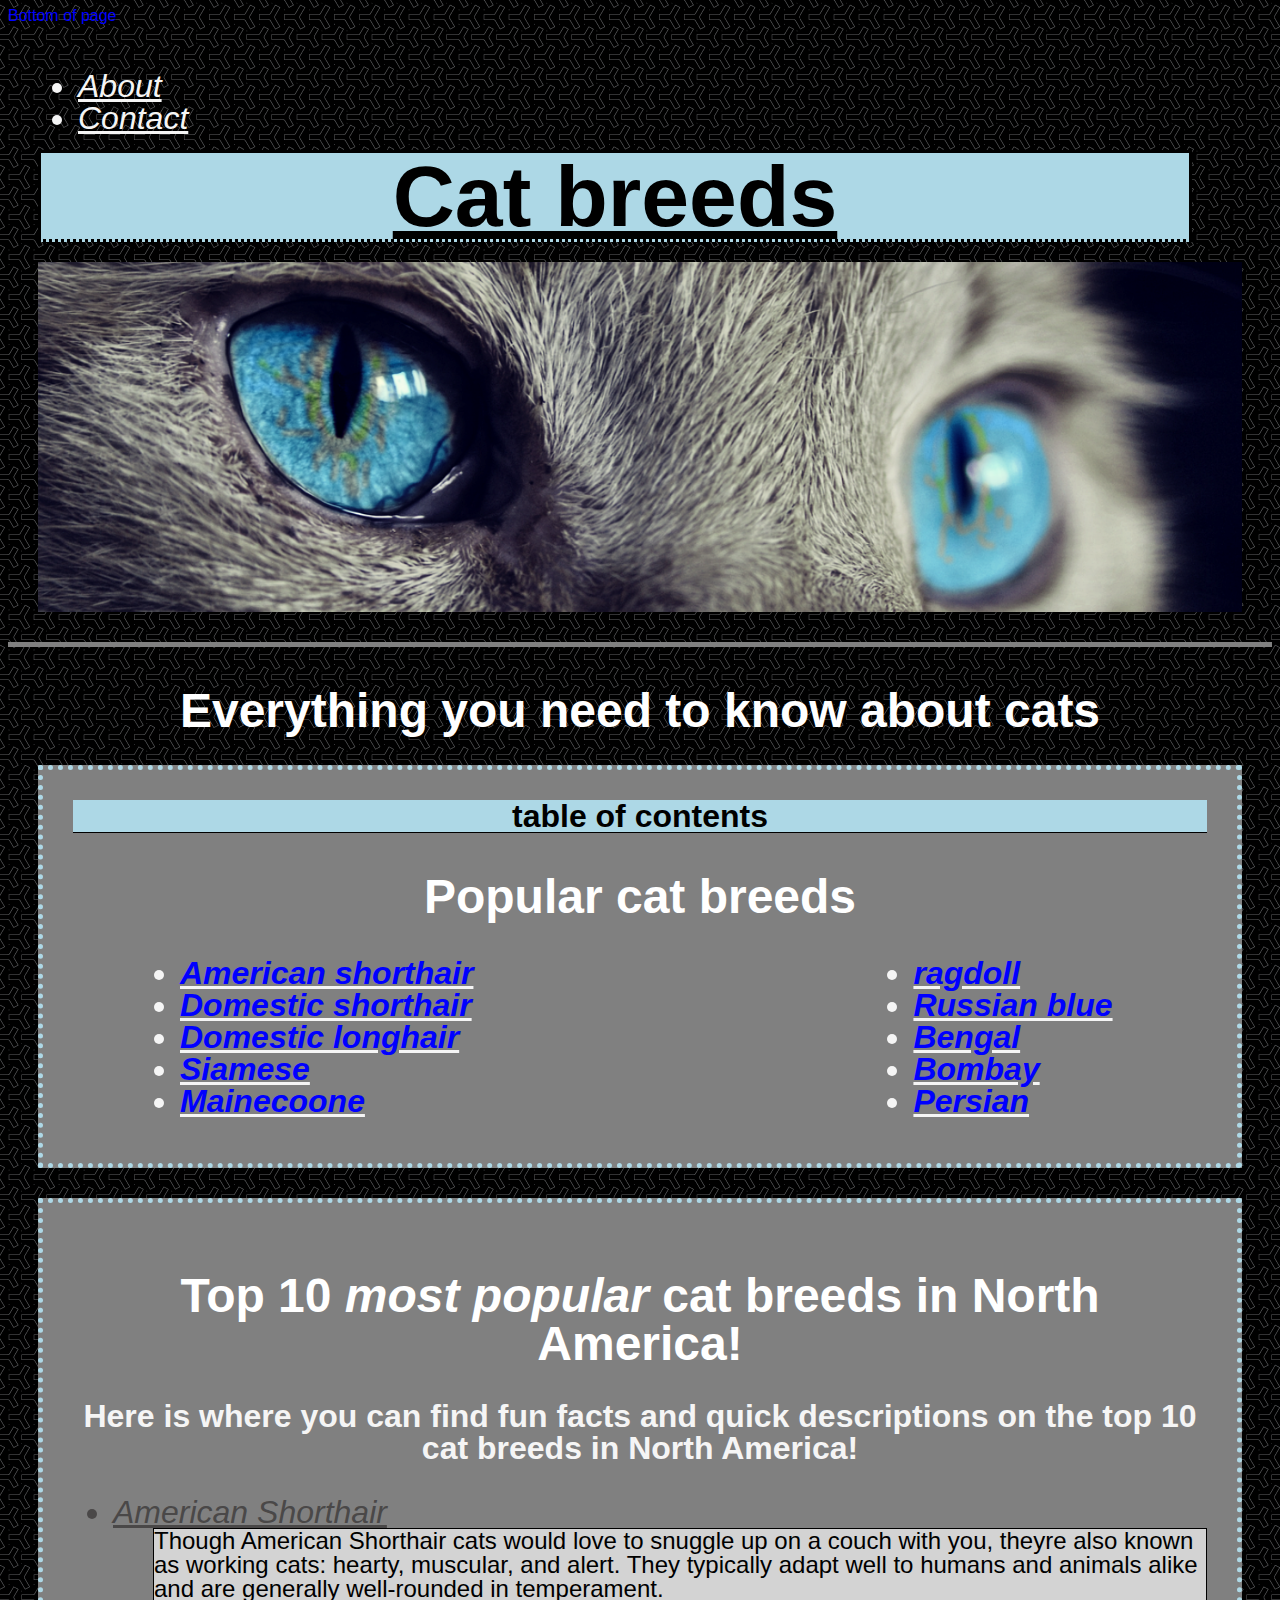
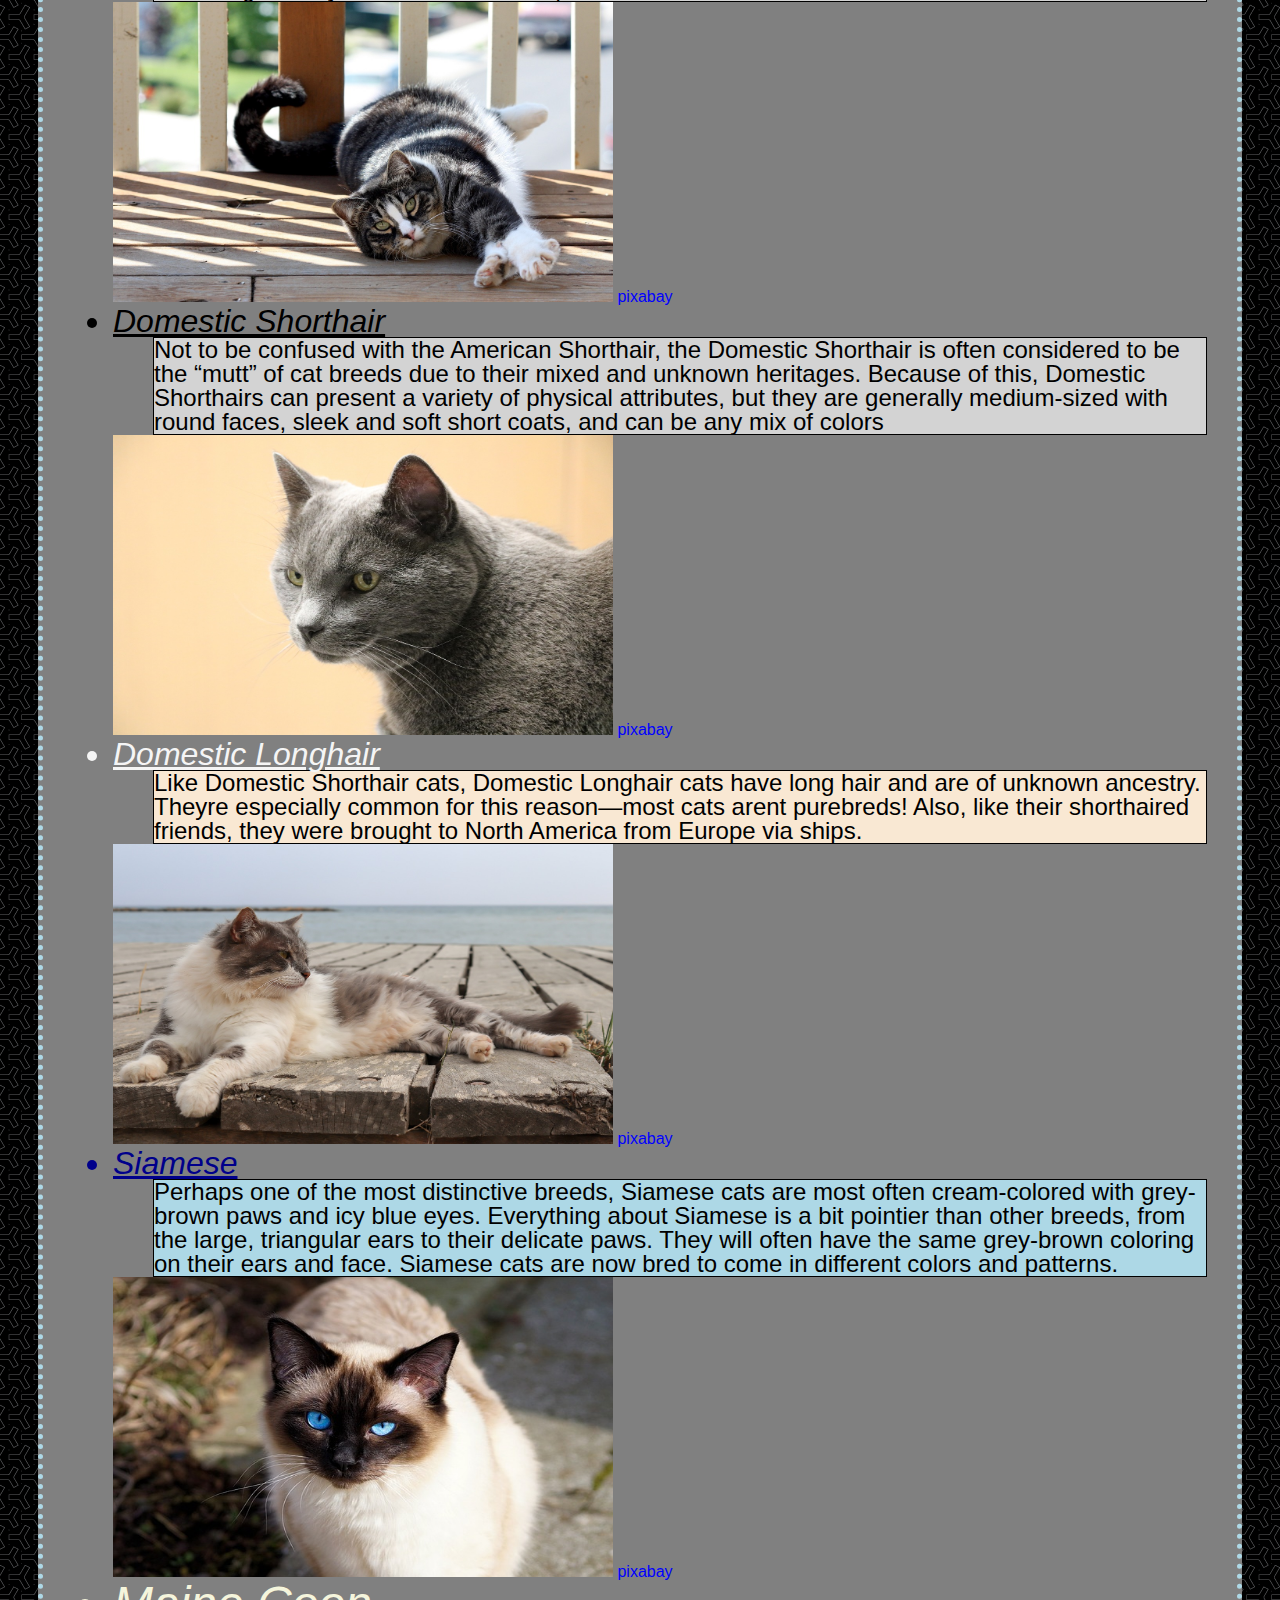
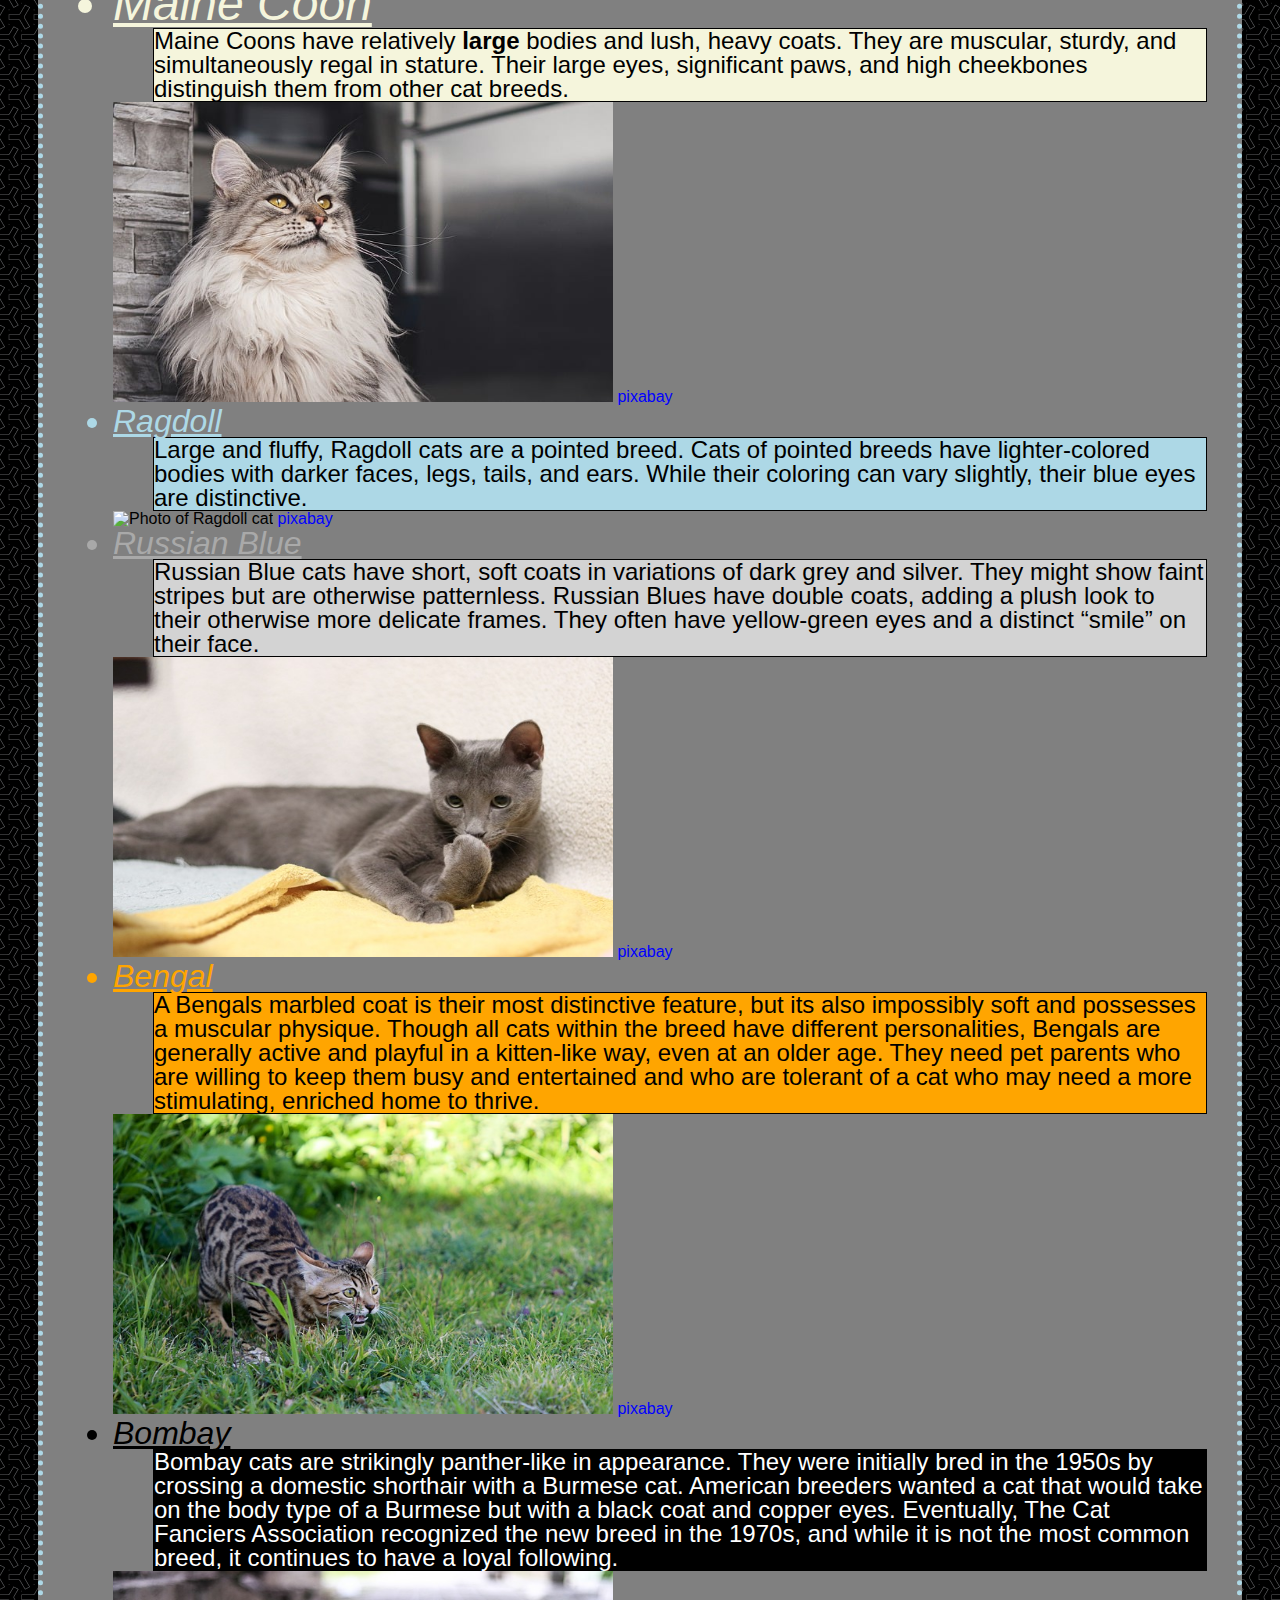
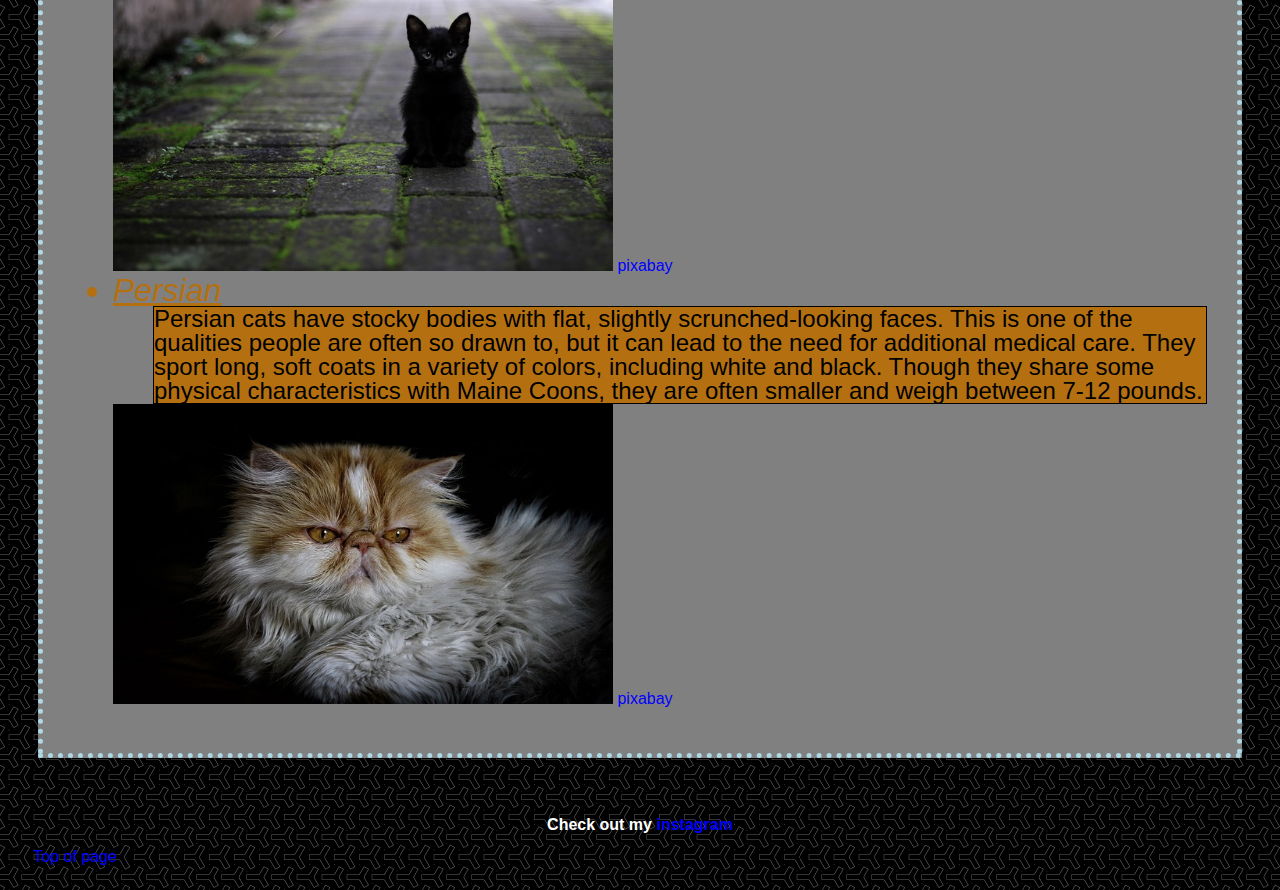
==== commit 17f9539f: "fixed error" ====
--- a/index.html
+++ b/index.html
@@ -3,6 +3,9 @@
     <head>
         <title>Cat breed website</title>
         <meta charset="utf-8">
+        <meta http-equiv='cache-control' content='no-cache'> 
+        <meta http-equiv='expires' content='0'> 
+        <meta http-equiv='pragma' content='no-cache'>
         <link rel="stylesheet" href="styles.css">
         <link rel="preconnect" href="https://fonts.googleapis.com">
         <link rel="preconnect" href="https://fonts.gstatic.com" crossorigin>
@@ -59,13 +62,13 @@
                                     <a href="#Bombay">Bombay</a>
                                 </li>
                                 <li>
-                                    <a href="Persian">Persian</a>
+                                    <a href="#Persian">Persian</a>
                                 </li>
                                 </ul>
                             </div>                
                         </nav>
                 </section>
-                
+
             </div>
         <section>
             <h2>Top 10 <em>most popular</em> cat breeds in North America!</h2>
@@ -155,7 +158,7 @@
                     <a href="https://pixabay.com/photos/cat-black-animal-pet-hair-star-3169476/"
                         target="_blank">pixabay
                     </a>
-                <li id="persian" class="Persian">Persian</li>
+                <li id="Persian" class="Persian">Persian</li>
                 <dd class="persiantext">Persian cats have stocky bodies with flat, slightly scrunched-looking faces. This is one of the qualities people are often so drawn to, but it can lead to the need for additional medical care. They sport long, soft coats in a variety of colors, including white and black. Though they share some physical characteristics with Maine Coons, they are often smaller and weigh between 7-12 pounds.</dd>
                     <img src="images/persian.jpg"
                         alt="Photo of persian cat"
--- a/styles.css
+++ b/styles.css
@@ -42,7 +42,7 @@
 }
 
 p{
-    color: rgb(139, 29, 29);
+    color: whitesmoke;
     font-size: 32px;
     font-weight:bold;
     line-height:1;
@@ -153,7 +153,7 @@
 }
 
 a {
-    color: red;
+    color: blue;
     text-decoration: none;
   }
 
@@ -161,7 +161,7 @@
 a:focus,
 a:active {
   text-decoration: none;
-  color: red;
+  color: blue;
 }
 
 a:hover {
@@ -244,4 +244,11 @@
     background-size: cover;
     background-position: center;
  }
-  +
+ .photo {
+  background-position: 50% right;
+}
+  
+.icon {
+  background-position: 0 100px;
+}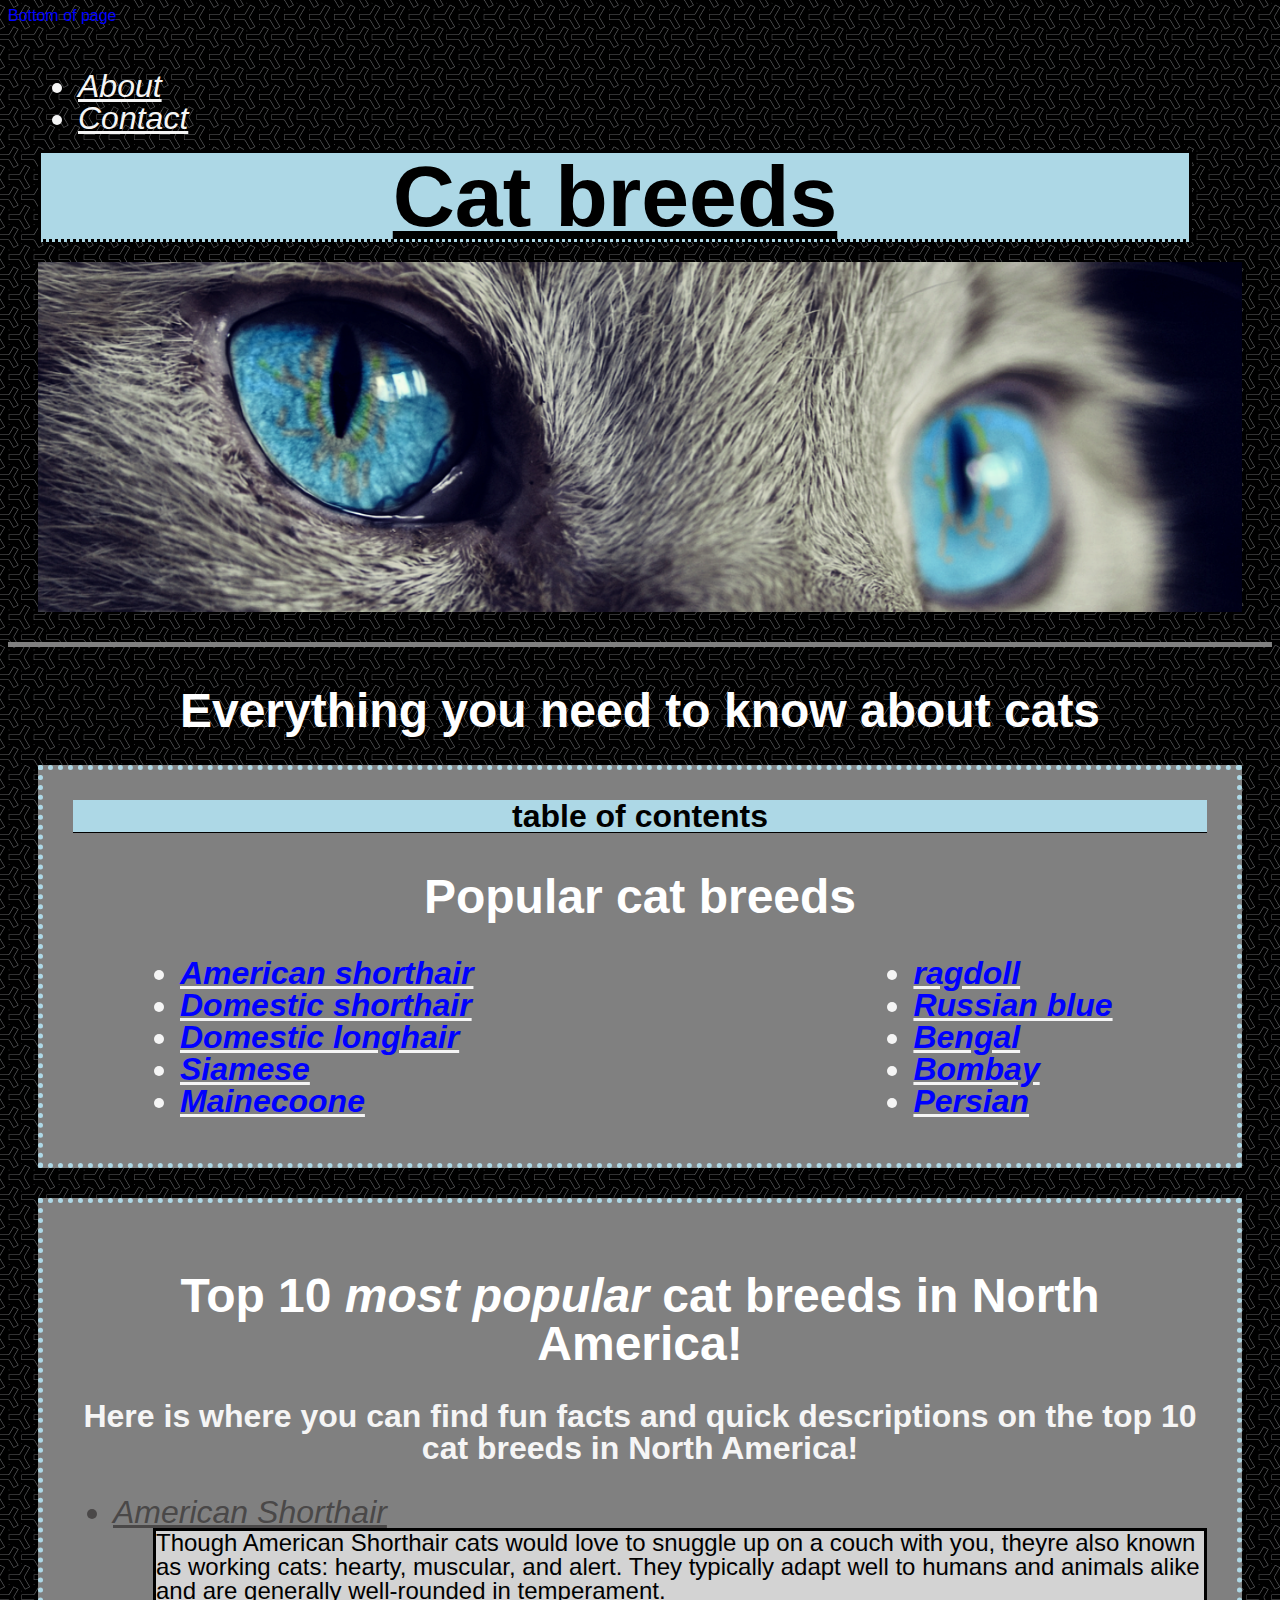
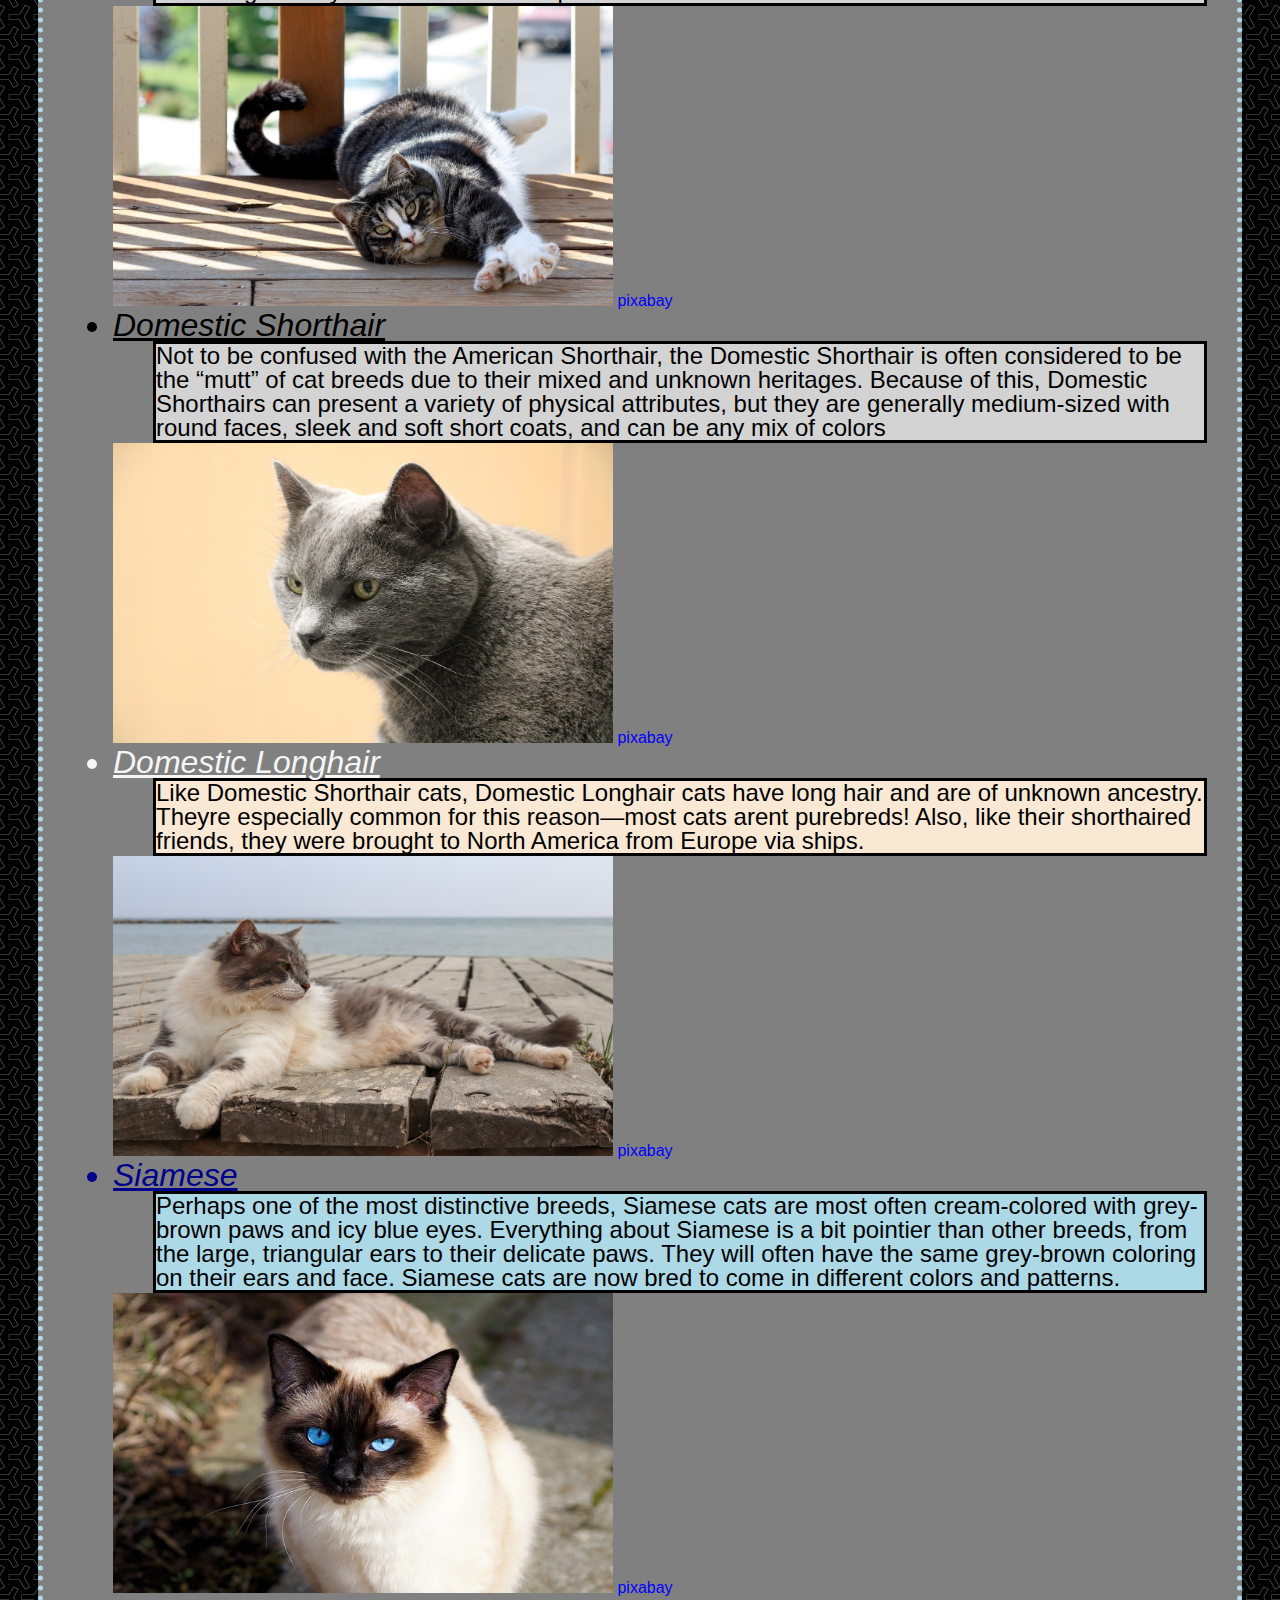
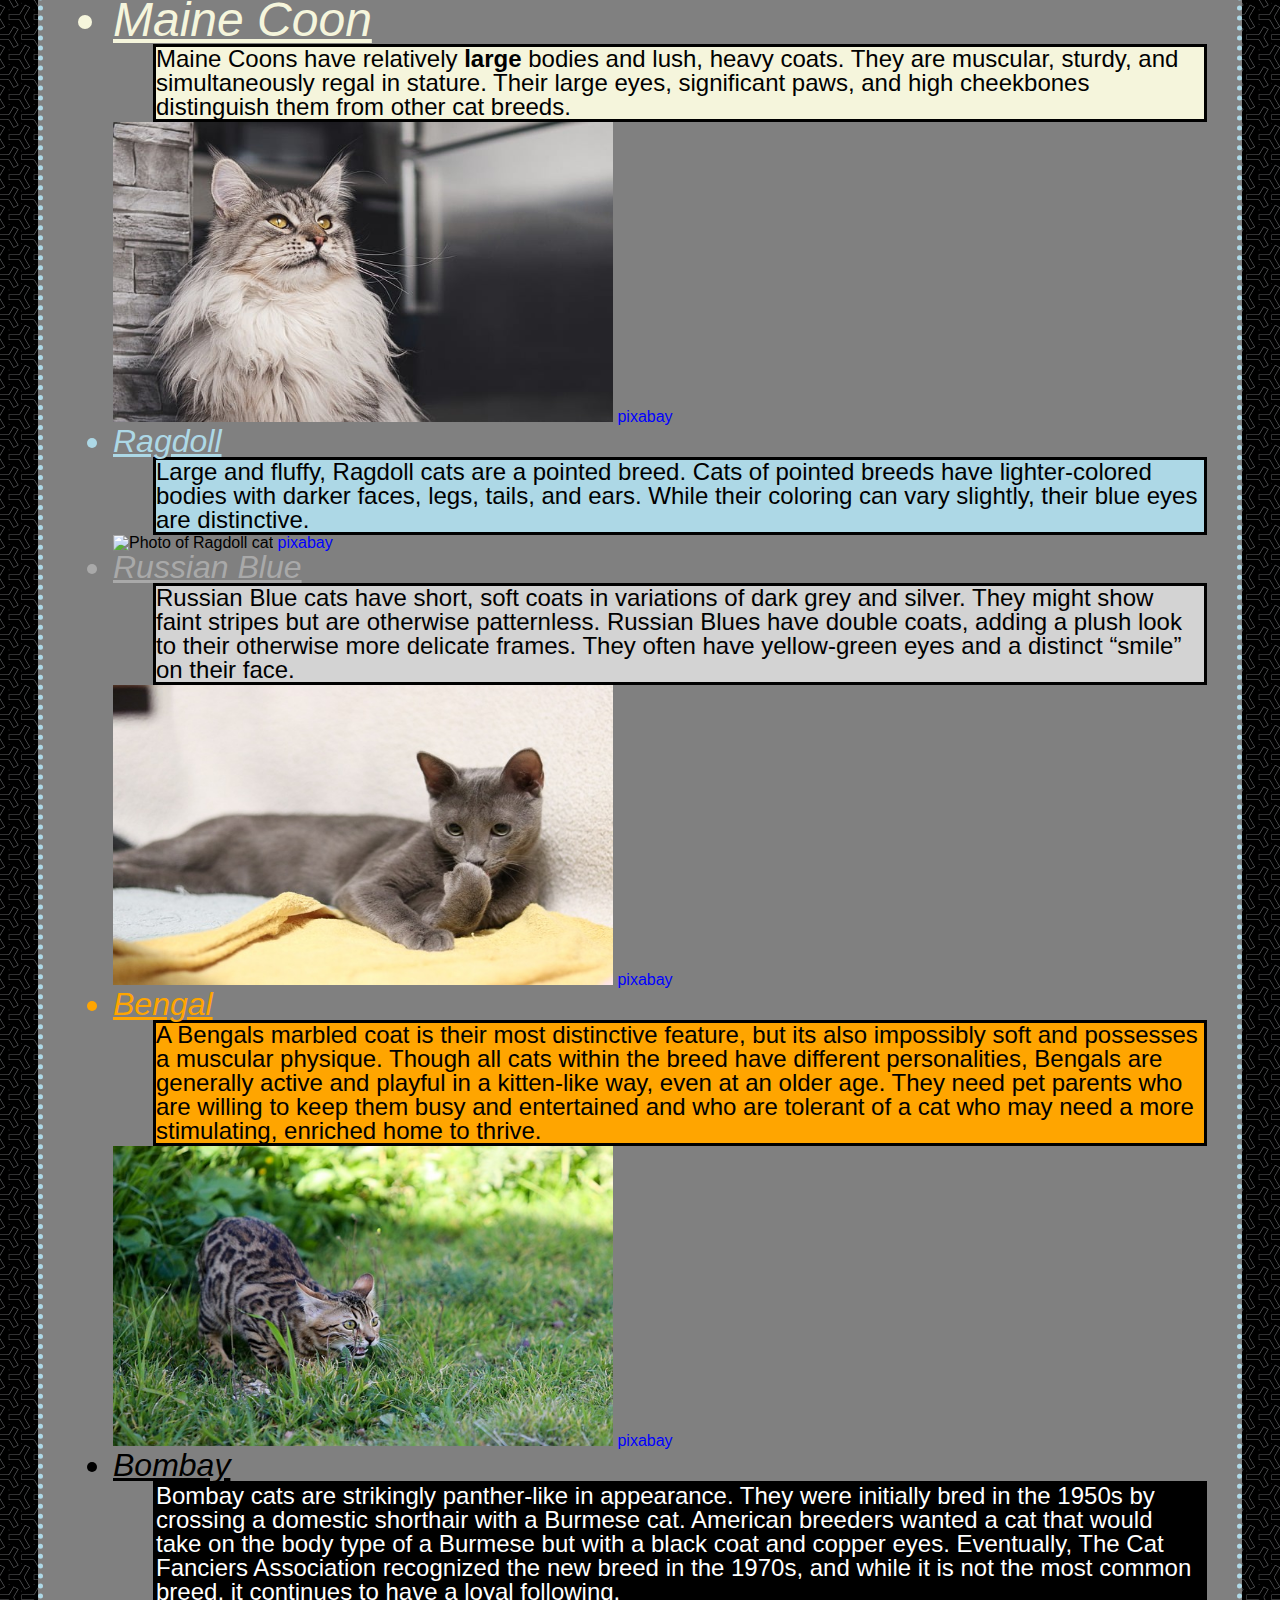
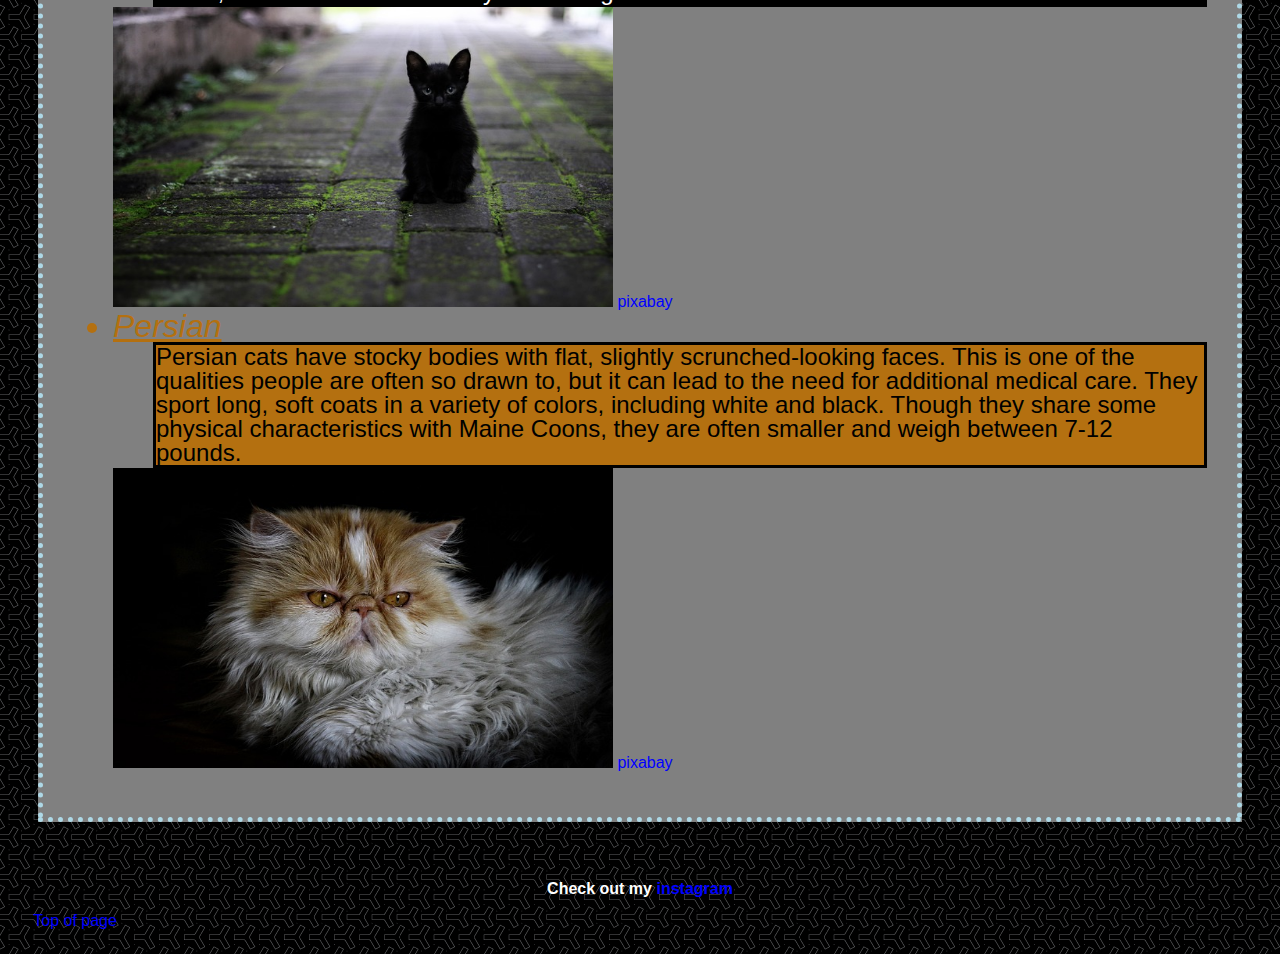
==== commit 6d1c8b7c: "cleaned up some html" ====
--- a/index.html
+++ b/index.html
@@ -17,7 +17,7 @@
         <header> 
             <ul>
                 <a href="./pages/about.html"><li>About</li></a>
-                <a href="./pages/contact.html"></a><li>Contact</li></a>
+                <a href="./pages/contact.html"><li>Contact</li></a>
             </ul>
             <h1 class="title">Cat breeds</h1>   
             <div class="banner"></div>
--- a/styles.css
+++ b/styles.css
@@ -59,7 +59,7 @@
 
 dd{
     font-size:24px;
-    border: 1px solid black;
+    border: 3px solid black;
 }
 
 h2{
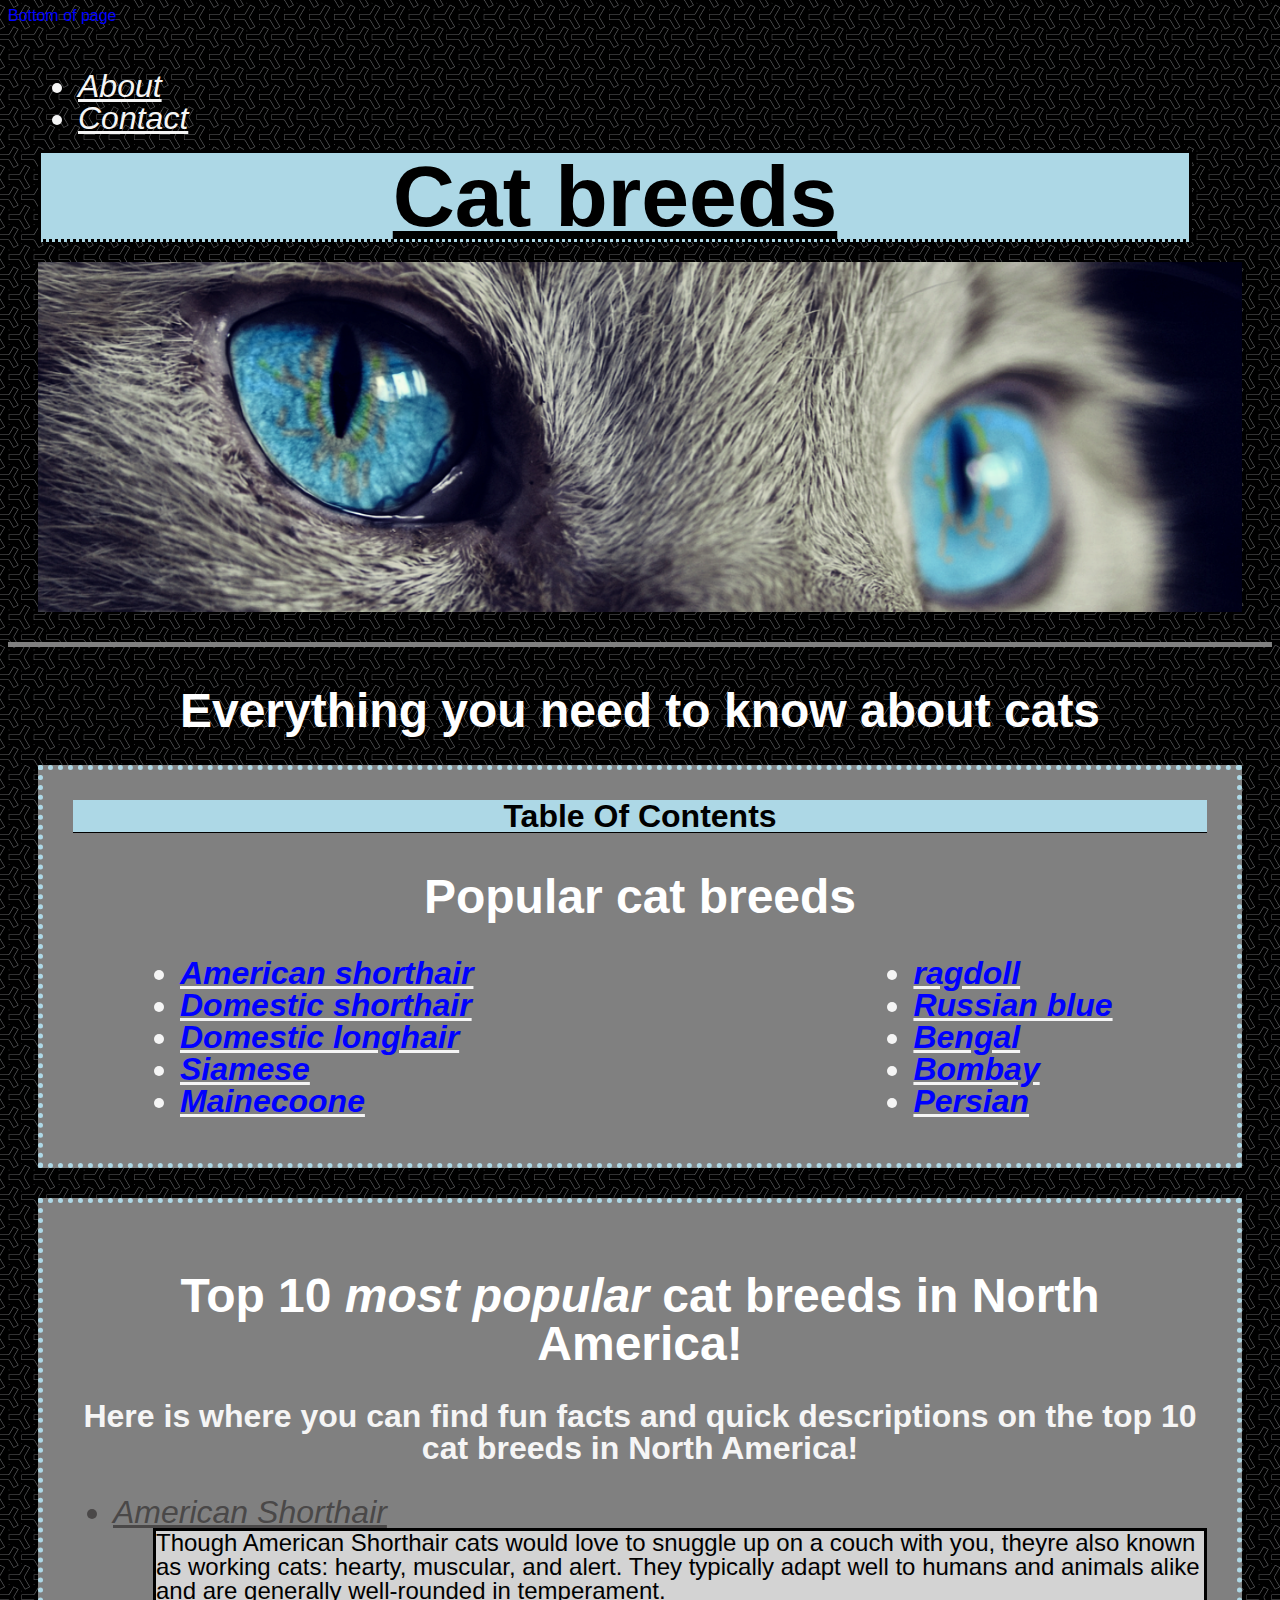
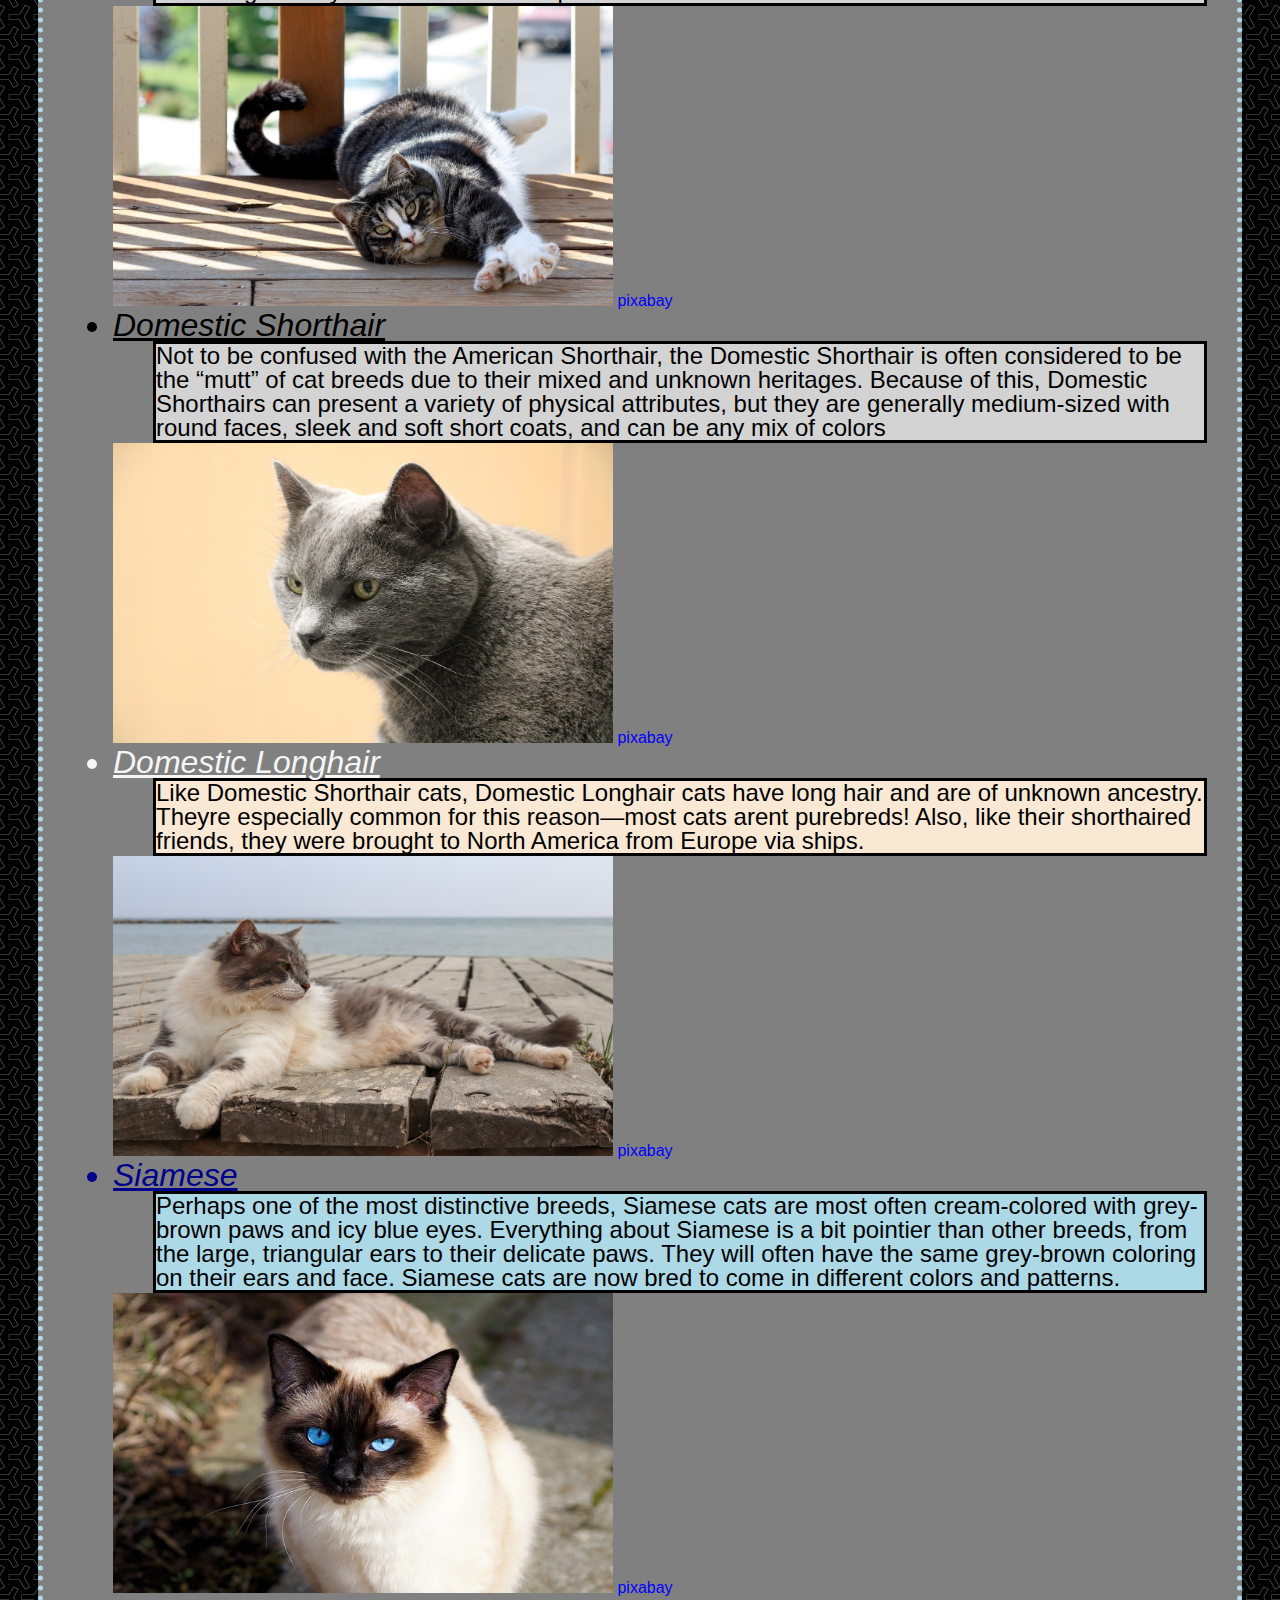
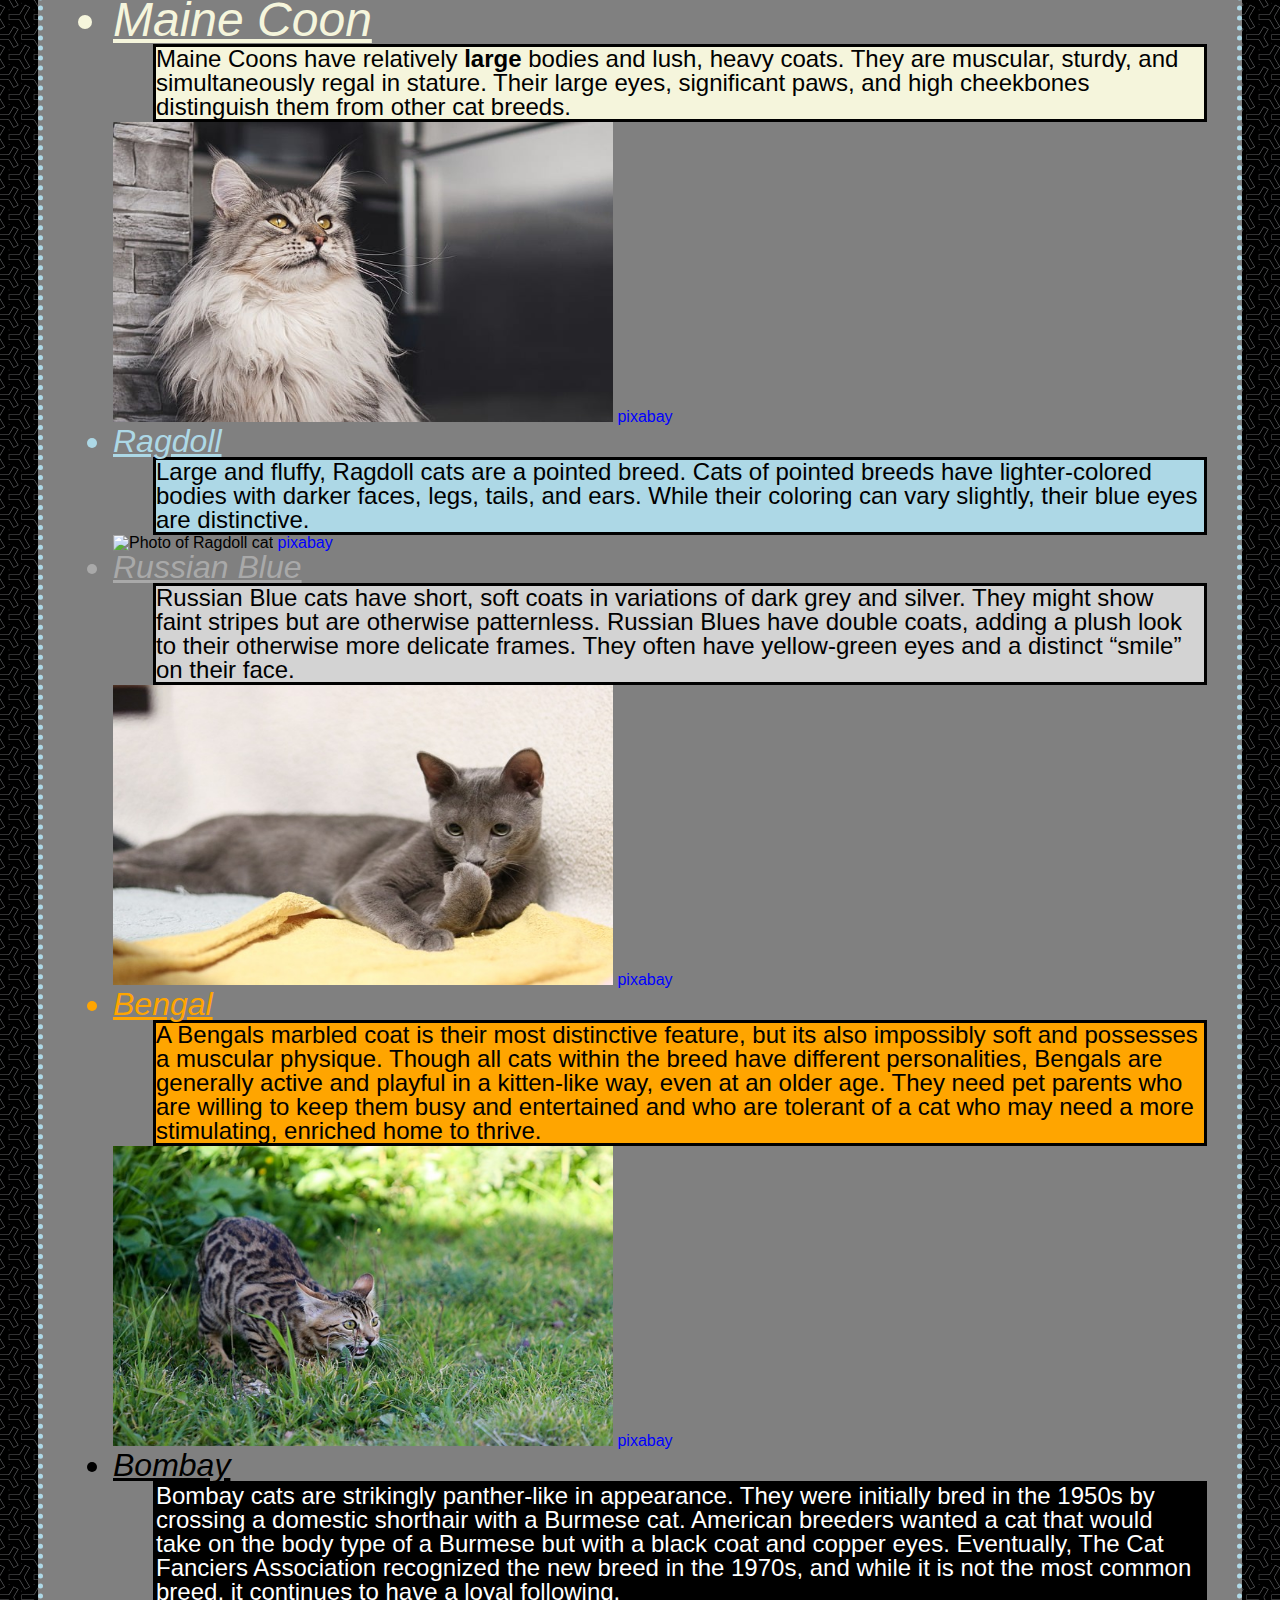
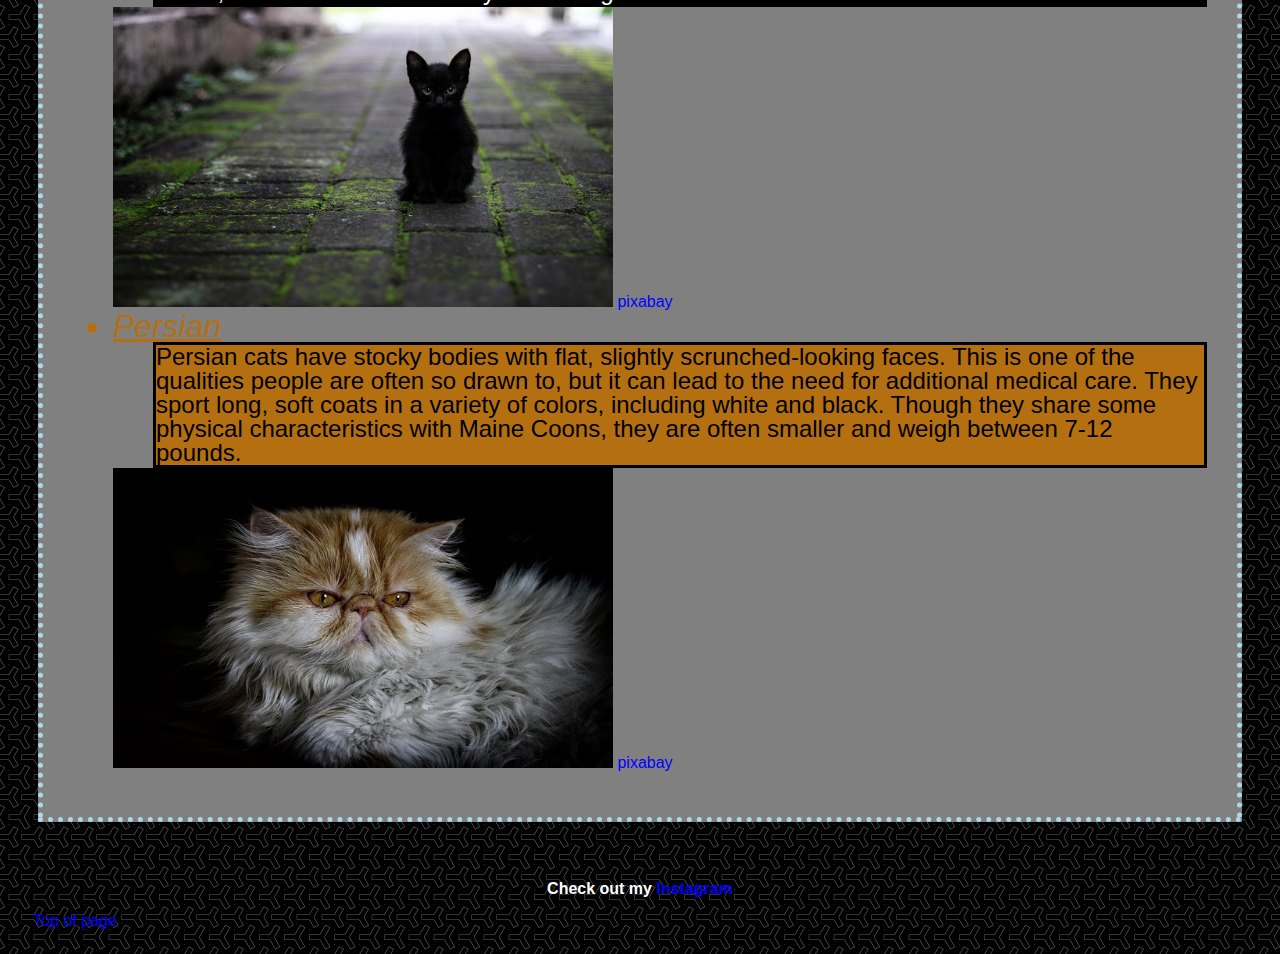
==== commit 2544cf16: "css changes and capital letter fixes" ====
--- a/index.html
+++ b/index.html
@@ -26,7 +26,7 @@
             <h2>Everything you need to know about cats</h2>
 
                 <section>
-                    <h1 class="toc">table of contents</h1>
+                    <h1 class="toc">Table Of Contents</h1>
                     <div class="container">
                         <nav id="table-of-contents">
                             <h2 class="toc-title" id="toc-title">Popular cat breeds</h2>
@@ -174,7 +174,7 @@
         <footer id="footer">
                 <p class="instagram">Check out my <a href="https://www.instagram.com/"
                 target="_blank">
-                instagram</a> </p>
+                Instagram</a> </p>
                 <a href="#top">Top of page</a>
         </footer>
     </body>
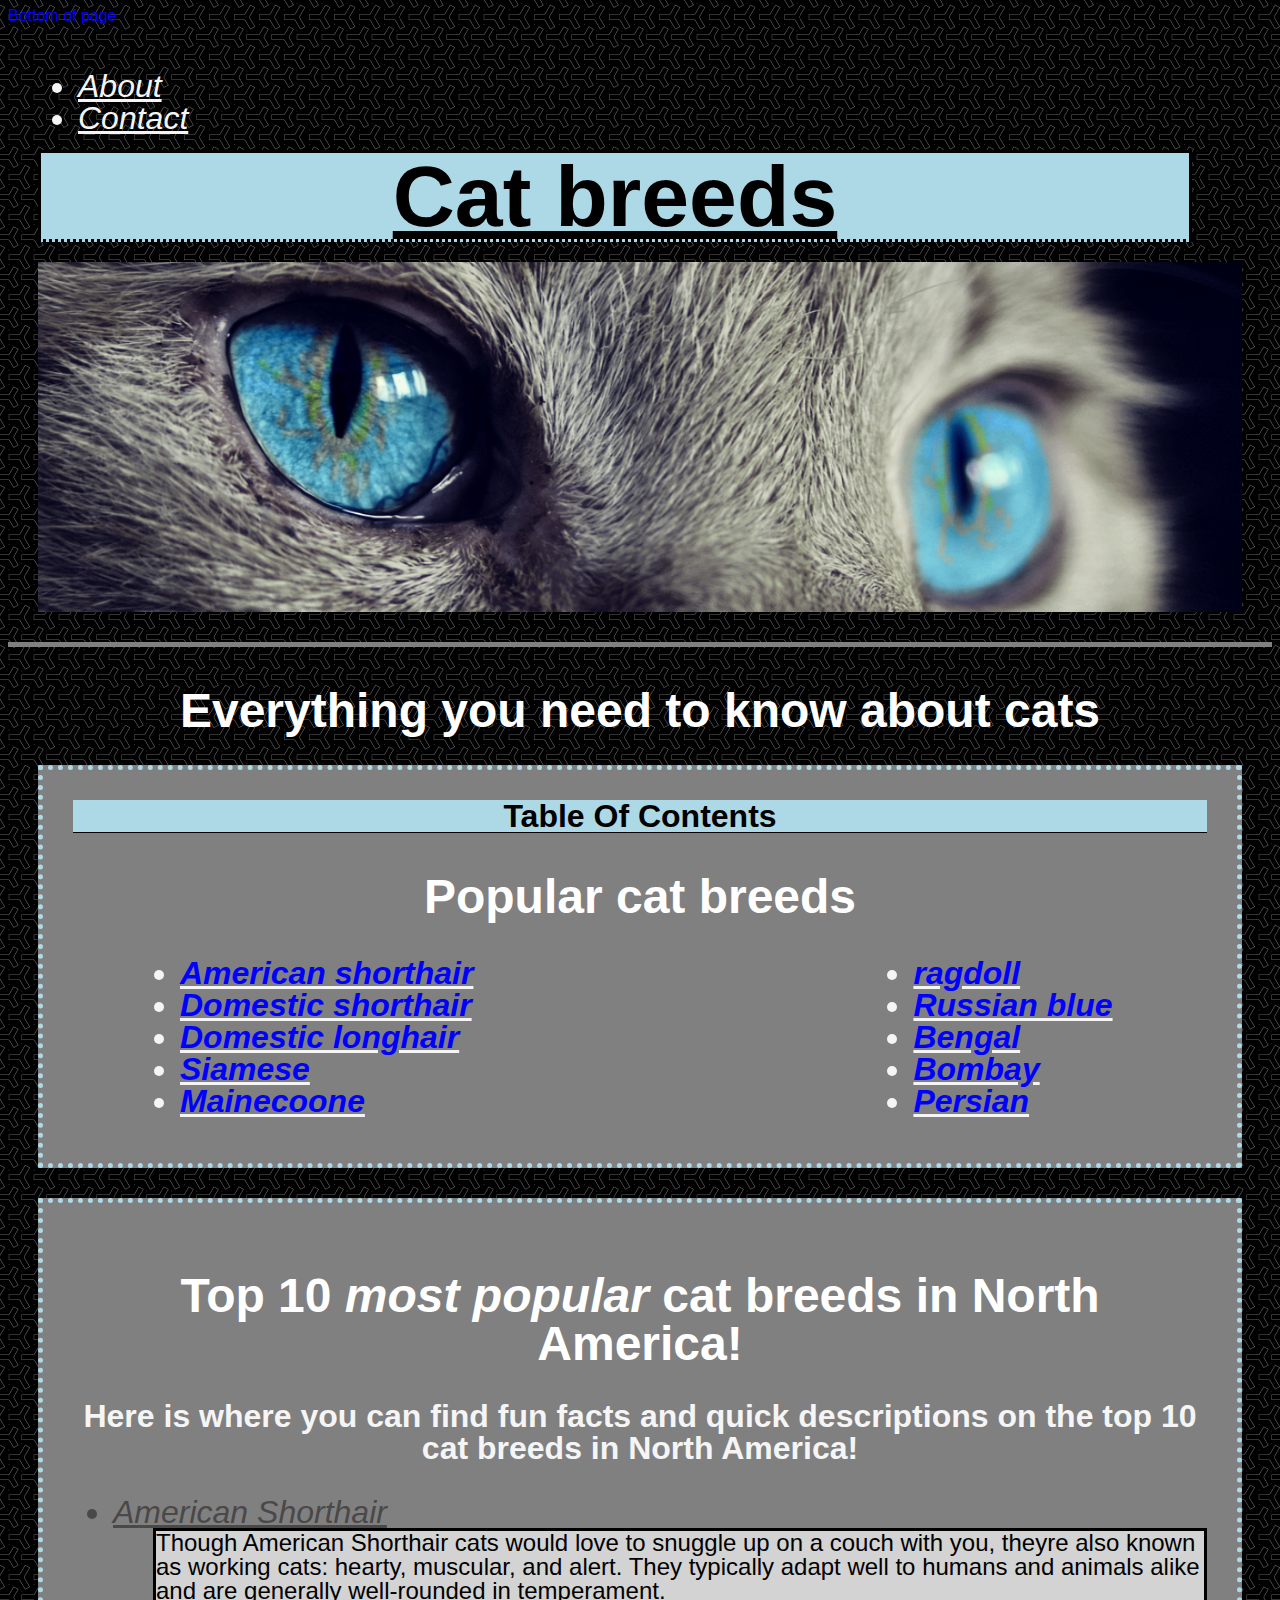
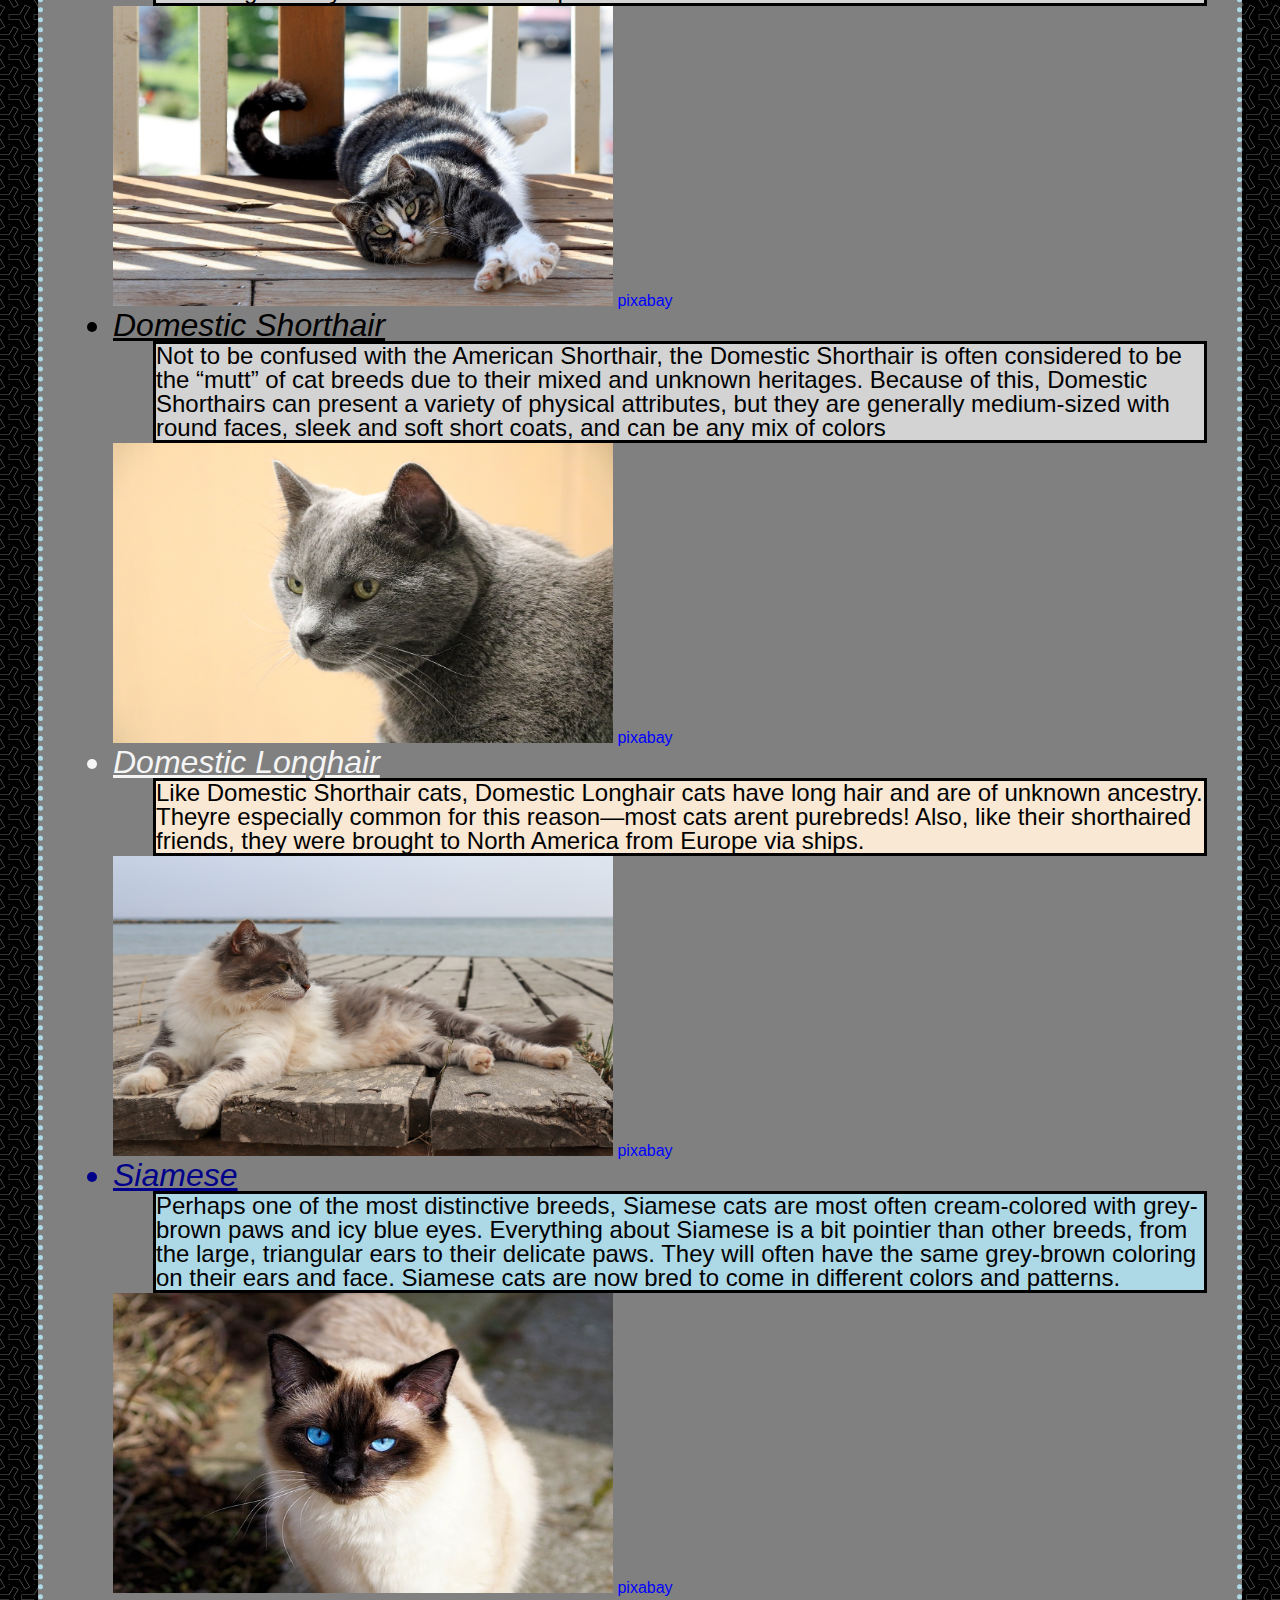
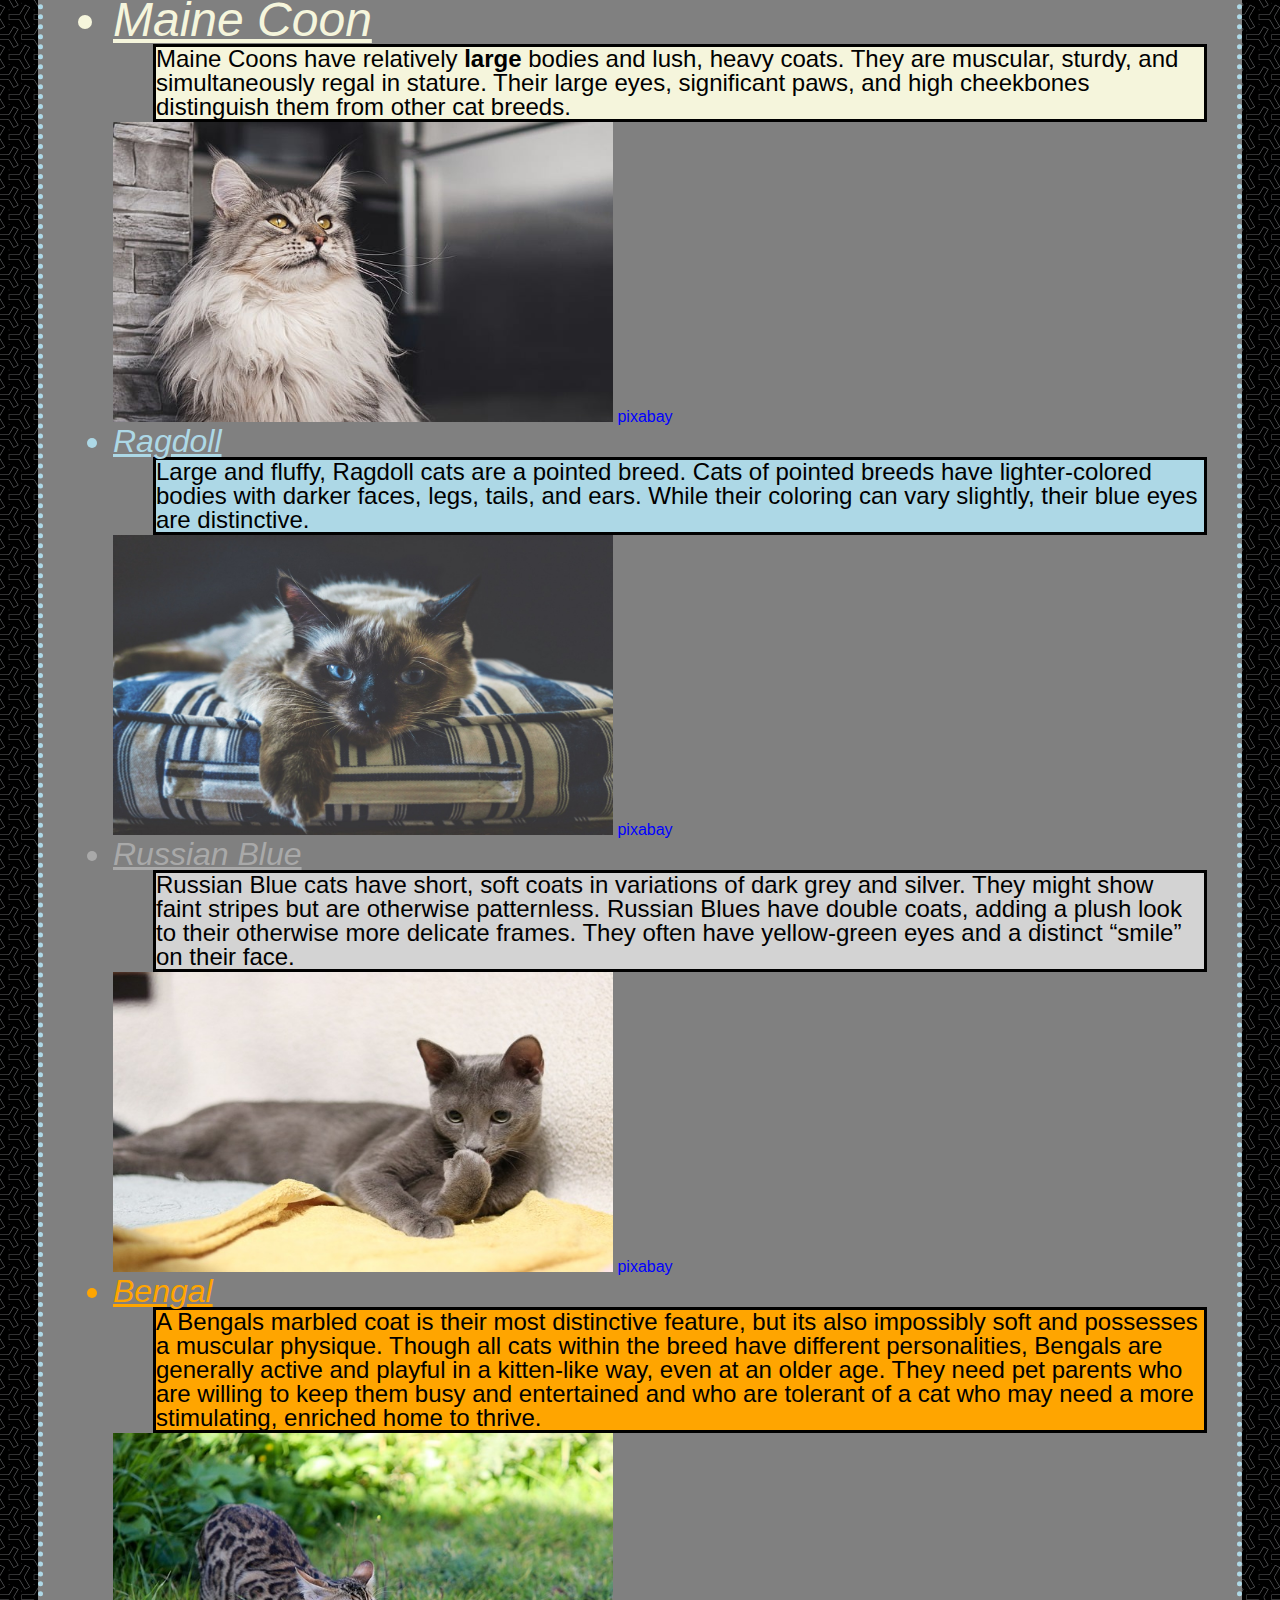
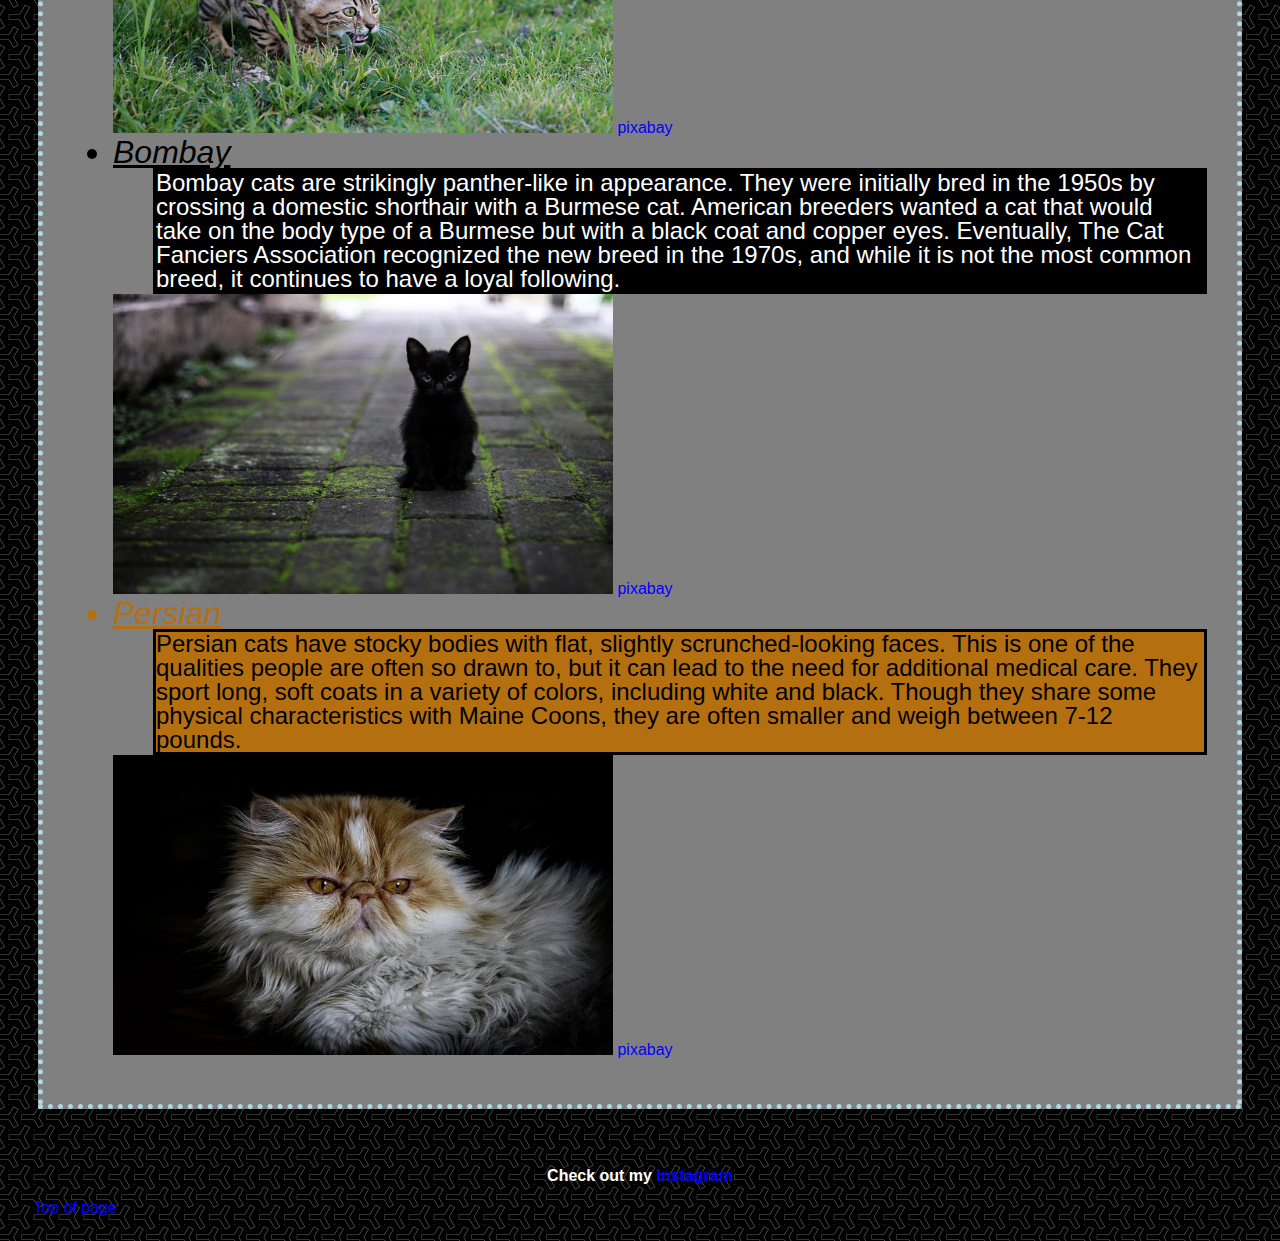
==== commit c0315ffb: "image fix!" ====
--- a/index.html
+++ b/index.html
@@ -124,7 +124,7 @@
                     </a>
                 <li id="Ragdoll" class="Ragdoll">Ragdoll</li>
                 <dd class="ragdolltext">Large and fluffy, Ragdoll cats are a pointed breed. Cats of pointed breeds have lighter-colored bodies with darker faces, legs, tails, and ears. While their coloring can vary slightly, their blue eyes are distinctive.</dd>
-                    <img src="images/ragdoll.jpg"
+                    <img src="images/Ragdoll.jpg"
                         alt="Photo of Ragdoll cat"
                         width="500"
                         height="300" />
